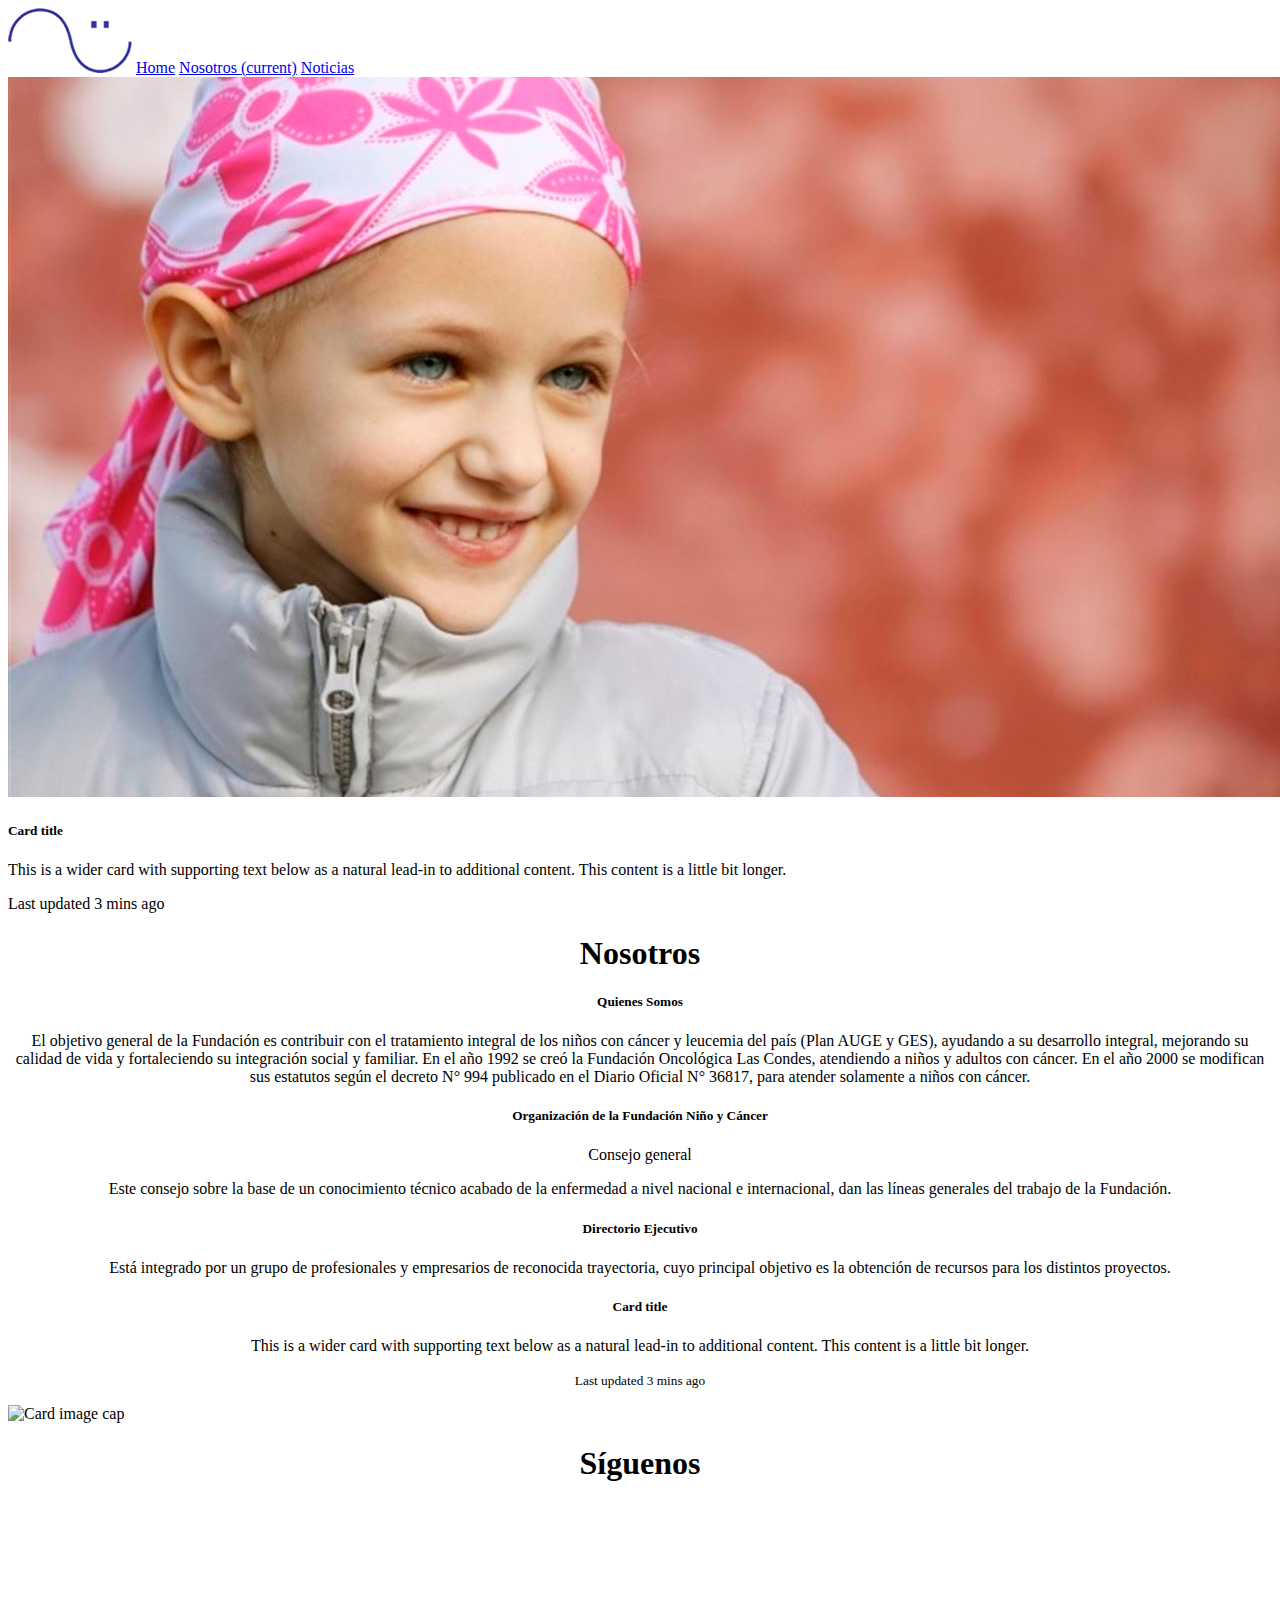
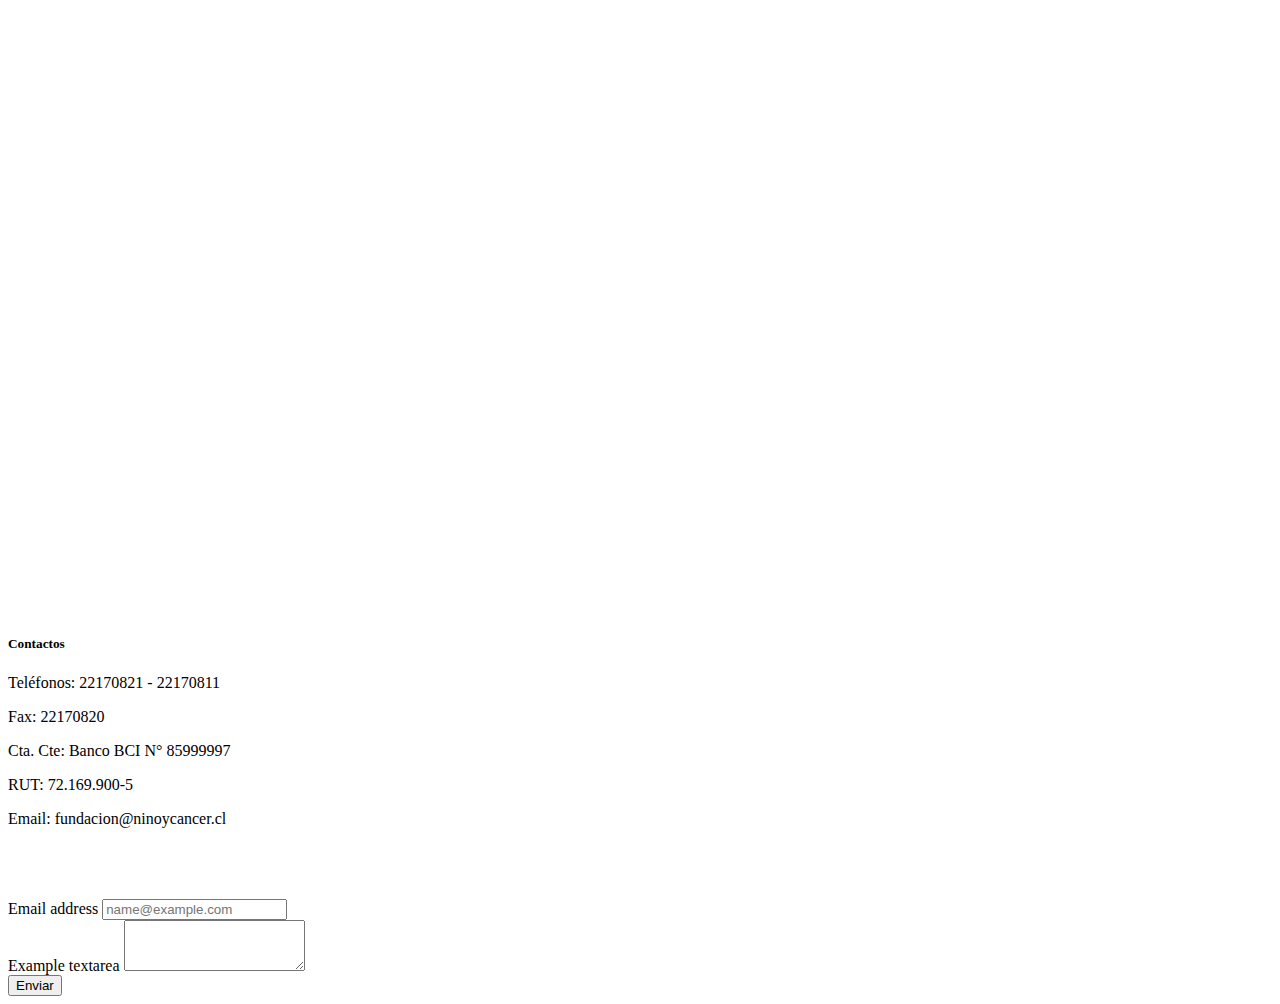
==== nosotros.html @ ad08c56d "se agrega información de noticias en el home" ====
<!DOCTYPE html>
<html>
<head>

  <!-- stylesheet bootstrap 4.1.1 -->
  <link rel="stylesheet" href="https://stackpath.bootstrapcdn.com/bootstrap/4.1.1/css/bootstrap.min.css" integrity="sha384-WskhaSGFgHYWDcbwN70/dfYBj47jz9qbsMId/iRN3ewGhXQFZCSftd1LZCfmhktB" crossorigin="anonymous">
  <!-- /stylesheet bootstrap 4.1.1 -->

  <!-- stylesheet Font Awesome -->
  <link rel="stylesheet" href="https://use.fontawesome.com/releases/v5.0.13/css/all.css" integrity="sha384-DNOHZ68U8hZfKXOrtjWvjxusGo9WQnrNx2sqG0tfsghAvtVlRW3tvkXWZh58N9jp" crossorigin="anonymous">
    <!-- /stylesheet Awesome -->

  <!-- stylesheet Google Fonts -->
  <link href="https://fonts.googleapis.com/css?family=Lato:400,900" rel="stylesheet"> 
  <!-- /stylesheet Google fonts -->

  <!-- Mi hoja de estilo css -->
  <link rel="stylesheet" type="text/css" href="../assets/css/style.css">
  <!-- /Mi hoja de estilo css -->

  <meta charset="utf-8">
  <meta name="viewport" content="width=device-width, initial-scale=1">

  <title>Fundación Niño y Cáncer</title>

</head>
<body>

	<nav class="navbar sticky-top navbar-light" style="background-color: white;">
		<img class="logo__navbar" src="./assets/img/logo_pequeno_simple.png">
	   <a class="nav-item nav-link" href="./index.html">Home</a>
      <a class="nav-item nav-link active" href="./nosotros.html">Nosotros <span class="sr-only">(current)</span></a>
      <a class="nav-item nav-link" href="./noticias.html">Noticias</a>
		</nav>

<div class="card bg-dark text-white">
  <img class="card-img" src="./assets/img/banner_nosotros.jpg" alt="Banner principal">
  <div class="card-img-overlay">
    <h5 class="card-title">Card title</h5>
    <p class="card-text">This is a wider card with supporting text below as a natural lead-in to additional content. This content is a little bit longer.</p>
    <p class="card-text">Last updated 3 mins ago</p>
  </div>
</div>


<div class="card bg-primary text-center text-white p-5">
  <div class="card-body">
  	<h1 class="mision__vision">Nosotros</h1>
  </div>
</div>

<div class="card">
  <div class="card-body">
    <h5 class="card-title">Quienes Somos</h5>
    <p class="card-text">El objetivo general de la Fundación es contribuir con el tratamiento integral de los niños con cáncer y leucemia del país (Plan AUGE y GES), ayudando a su desarrollo integral, mejorando su calidad de vida y fortaleciendo su integración social y familiar.
    En el año 1992 se creó la Fundación Oncológica Las Condes, atendiendo a niños y adultos con cáncer. En el año 2000 se modifican sus estatutos según el decreto N° 994 publicado en el Diario Oficial N° 36817, para atender solamente a niños con cáncer.</p>
 
    <h5 class="card-title">Organización de la Fundación Niño y Cáncer</h5>
    <p class="card-text">Consejo general</p>
    <p>Este consejo sobre la base de un conocimiento técnico acabado de la enfermedad a nivel nacional e internacional, dan las líneas generales del trabajo de la Fundación.
    </p>
    <h5>Directorio Ejecutivo</h5>
    <p>Está integrado por un grupo de profesionales y empresarios de reconocida trayectoria, cuyo principal objetivo es la obtención de recursos para los distintos proyectos.</p>
  </div>
</div>


<div class="card">
  <div class="card-body">
    <h5 class="card-title">Card title</h5>
    <p class="card-text">This is a wider card with supporting text below as a natural lead-in to additional content. This content is a little bit longer.</p>
    <p class="card-text"><small class="text-muted">Last updated 3 mins ago</small></p>
  </div>
  <img class="card-img-bottom" src=".../100px180/" alt="Card image cap">
</div>


<!-- Footer -->
<div class="card bg-primary text-center text-white p-5">
  <div class="card-body">
    <h1 class="blog">Síguenos</h1>
  </div>
</div>

<div class="card-group">
  <div class="map__responsive">
    <iframe src="https://www.google.com/maps/embed?pb=!1m18!1m12!1m3!1d3331.509134447668!2d-70.5393396848024!3d-33.38387898079302!2m3!1f0!2f0!3f0!3m2!1i1024!2i768!4f13.1!3m3!1m2!1s0x9662c952b6e45c13%3A0xe20a79d839401910!2sTupungato+10070%2C+Vitacura%2C+Regi%C3%B3n+Metropolitana!5e0!3m2!1ses-419!2scl!4v1528346291453" width="400" height="300" frameborder="0" style="border:0" allowfullscreen></iframe>
  </div>
  <div class="card text-left ml-3">
     <h5 class="card-title">Contactos</h5>
      <p class="card-text">Teléfonos: 22170821 - 22170811</p>
      <p class="card-text">Fax: 22170820</p>
      <p class="card-text">Cta. Cte: Banco BCI N° 85999997</p>
      <p class="card-text">RUT: 72.169.900-5</p>
      <p class="card-text">Email: fundacion@ninoycancer.cl</p> 

   <div class="text-center" style="font-size:3em; color:#007bff">
    <i class="facebook__icon fab fa-facebook-square "></i>
    <i class="instagram__icon fab fa-instagram"></i>
   </div>
  </div>
  <div class="card">

<form>
  <div class="form-group">
    <label for="exampleFormControlInput1">Email address</label>
    <input type="email" class="form-control" id="exampleFormControlInput1" placeholder="name@example.com">
  </div>
    <div class="form-group">
    <label for="exampleFormControlTextarea1">Example textarea</label>
    <textarea class="form-control" id="exampleFormControlTextarea1" rows="3"></textarea>
  </div>
    <button type="enviar" class="btn btn-primary">Enviar</button>
</form>
<!-- /Footer -->

</body>
</html>
---- assets/css/style.css ----
.logo__navbar{
	max-width: 10%;
	max-height: 10vw;
}
.navbar{
	font-color: white;
	text-decoration: none;
}
.card-body{
	text-align: center;
}
.facebook__icon{
	display: inline-block;
}
.instagram__icon{
	display: inline-block;
}
.map__responsive{
    overflow: hidden;
    padding-bottom:56.25%;
    position:relative;
    height:0;
}
.map__responsive iframe{
    left:0;
    top:0;
    height:100%;
    width:100%;
    position:absolute;
}
.isotipo__footer{
	width: 10px;
	height: 1000px;
}

@media (min-width: 300px) and (max-width: 600px){
}
.map__responsive iframe{
	max-width: 100%;
	height:auto;
}
.isotipo__footer{
	min-width: 100%;
	height: auto;
}
}
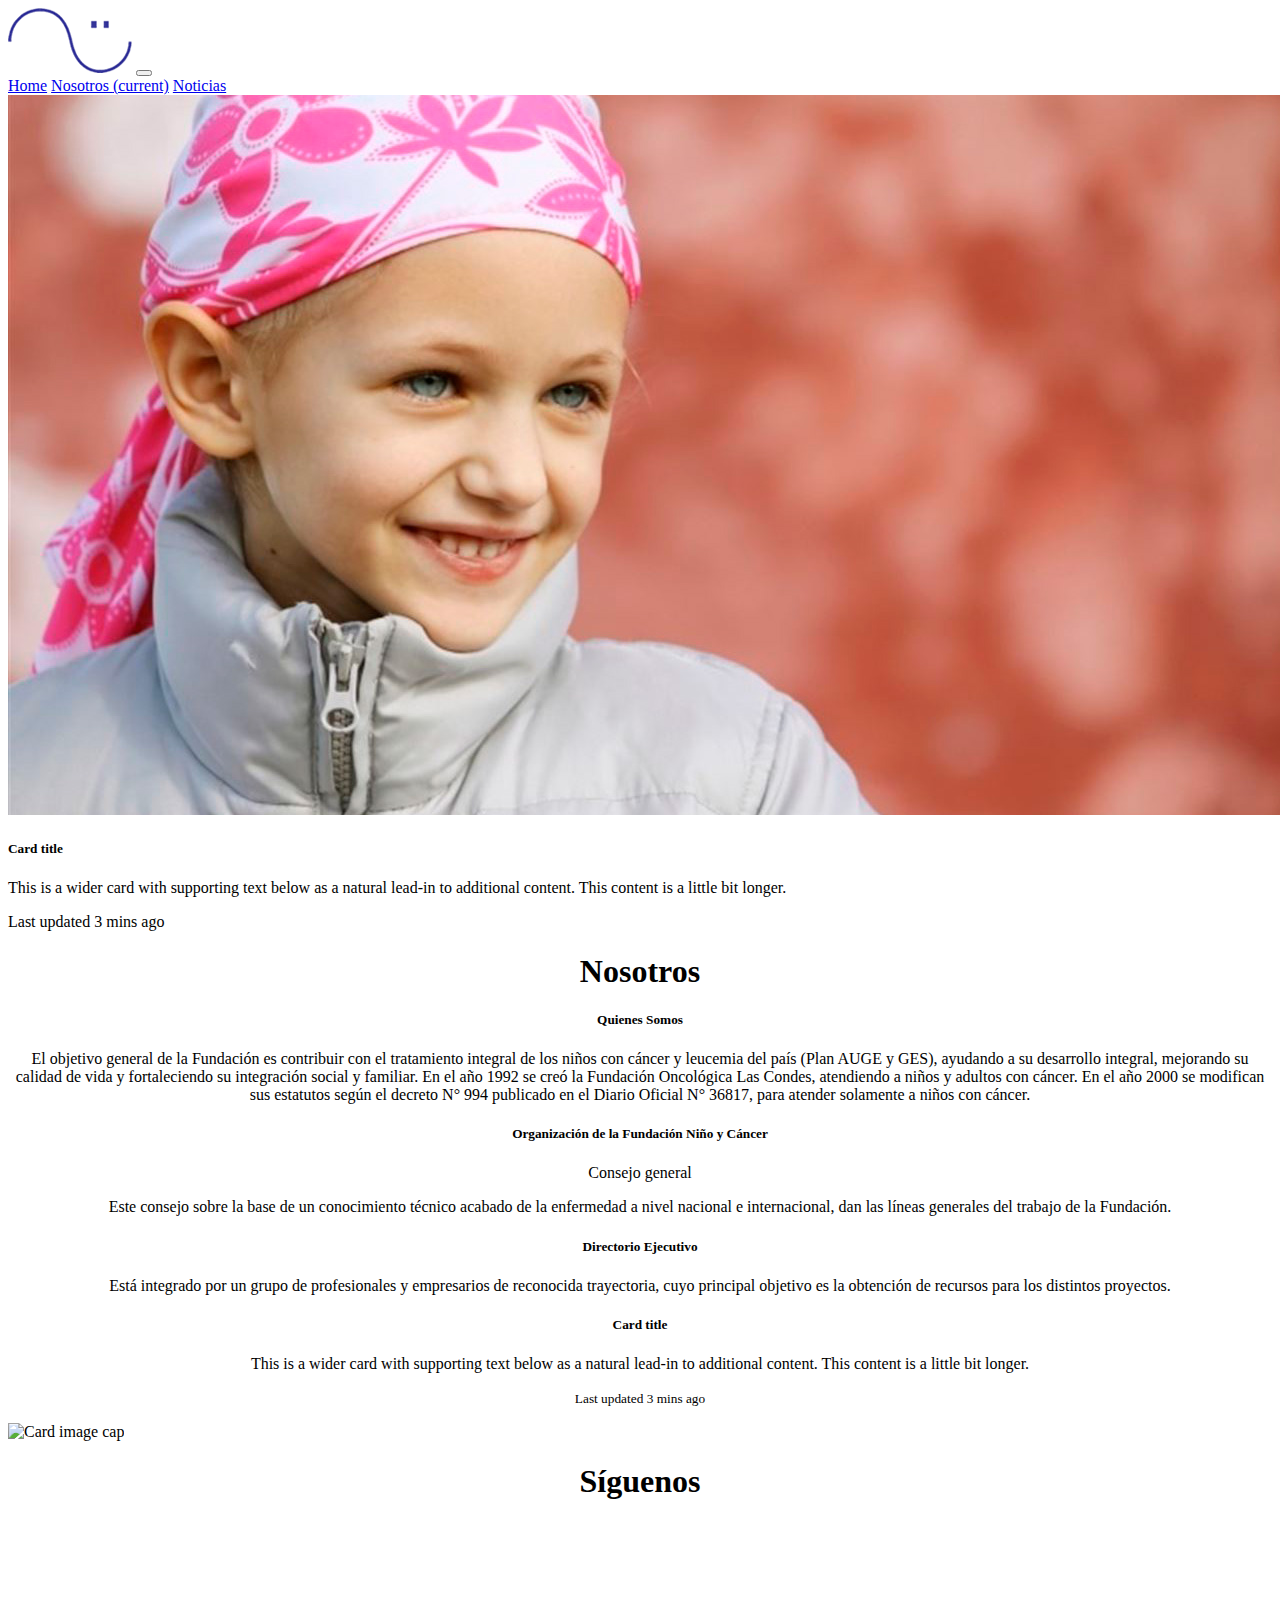
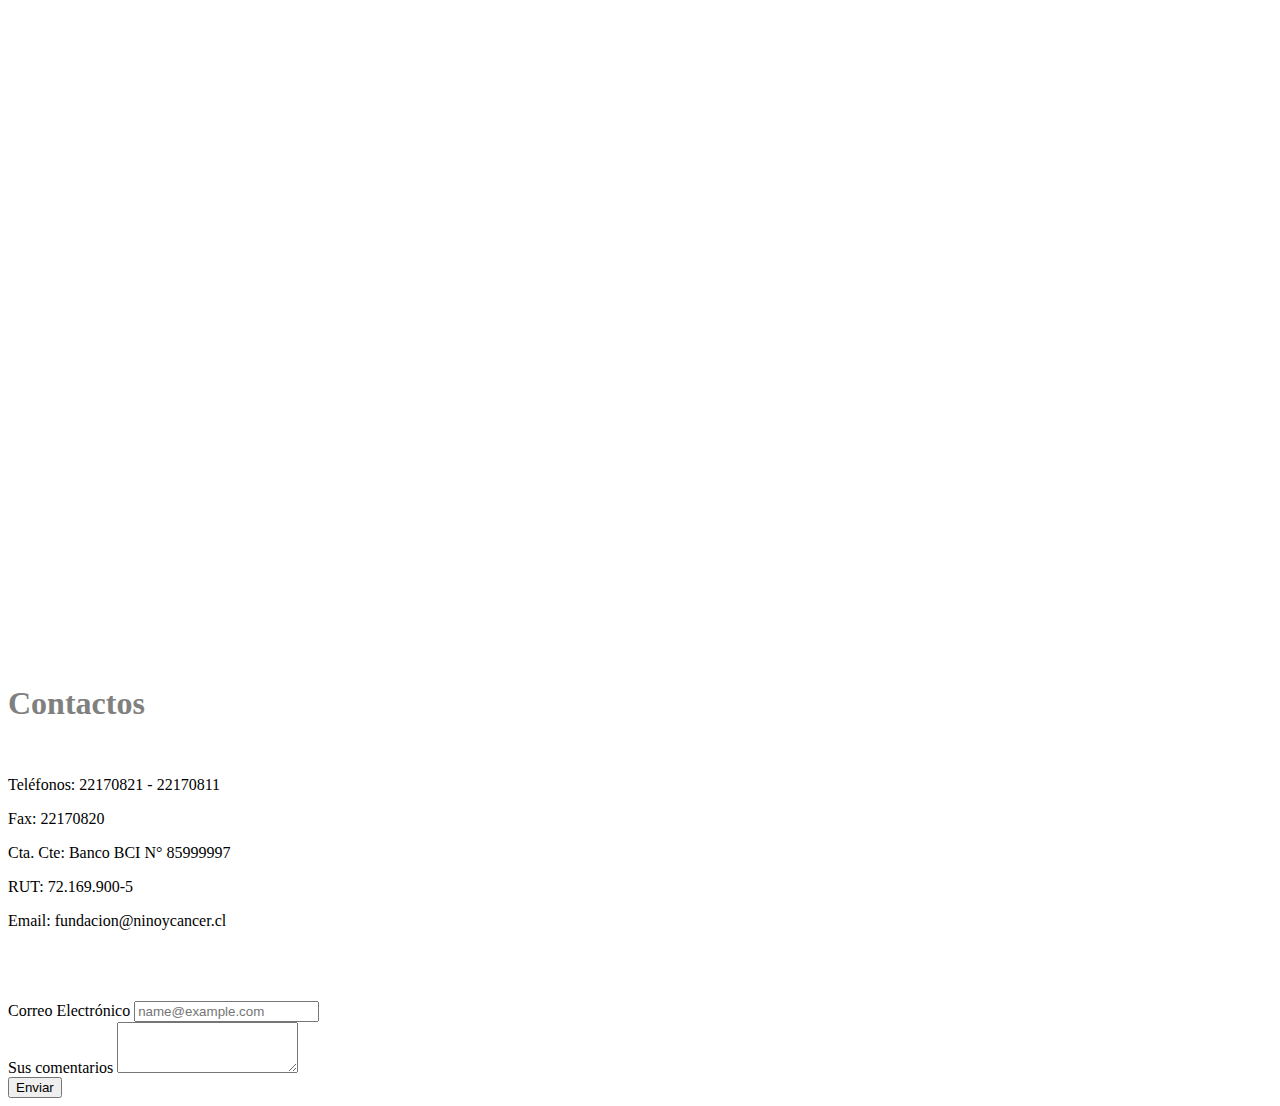
==== commit b0d1a933: "se incluyen icon en el footer" ====
--- a/nosotros.html
+++ b/nosotros.html
@@ -26,12 +26,19 @@
 </head>
 <body>
 
-	<nav class="navbar sticky-top navbar-light" style="background-color: white;">
-		<img class="logo__navbar" src="./assets/img/logo_pequeno_simple.png">
-	   <a class="nav-item nav-link" href="./index.html">Home</a>
-      <a class="nav-item nav-link active" href="./nosotros.html">Nosotros <span class="sr-only">(current)</span></a>
-      <a class="nav-item nav-link" href="./noticias.html">Noticias</a>
-		</nav>
+<nav class="navbar navbar-expand-lg navbar-light bg-light">
+ <a class="navbar-brand" href="#"><img src="./assets/img/logo_pequeno_simple.png" alt="logo-marca"></a>
+ <button class="navbar-toggler" type="button" data-toggle="collapse" data-target="#navbarNavAltMarkup" aria-controls="navbarNavAltMarkup" aria-expanded="false" aria-label="Toggle navigation">
+   <span class="navbar-toggler-icon"></span>
+ </button>
+ <div class="collapse navbar-collapse" id="navbarNavAltMarkup">
+   <div class="navbar-nav ml-auto">
+       <a class="nav-item nav-link" href="./index.html">Home</a>
+      <a class="nav-item nav-link active" href="../nosotros.html">Nosotros <span class="sr-only">(current)</span></a>
+     <a class="nav-item nav-link" href="./noticias.html">Noticias</a>
+   </div>
+ </div>
+</nav>
 
 <div class="card bg-dark text-white">
   <img class="card-img" src="./assets/img/banner_nosotros.jpg" alt="Banner principal">
@@ -83,17 +90,21 @@
 </div>
 
 <div class="card-group">
-  <div class="map__responsive">
+  <div class="map__responsive text-center">
     <iframe src="https://www.google.com/maps/embed?pb=!1m18!1m12!1m3!1d3331.509134447668!2d-70.5393396848024!3d-33.38387898079302!2m3!1f0!2f0!3f0!3m2!1i1024!2i768!4f13.1!3m3!1m2!1s0x9662c952b6e45c13%3A0xe20a79d839401910!2sTupungato+10070%2C+Vitacura%2C+Regi%C3%B3n+Metropolitana!5e0!3m2!1ses-419!2scl!4v1528346291453" width="400" height="300" frameborder="0" style="border:0" allowfullscreen></iframe>
   </div>
-  <div class="card text-left ml-3">
-     <h5 class="card-title">Contactos</h5>
+  <div class="card text-center" style="font-size: 1rem;">
+     <h5 class="card-title" style="font-size:2em; color: grey;">Contactos</h5>
+      <i class="fas fa-phone-square" style="color:#007bff"></i>
       <p class="card-text">Teléfonos: 22170821 - 22170811</p>
+      <i class="fas fa-fax" style="color:#007bff"></i>
       <p class="card-text">Fax: 22170820</p>
+      <i class="fas fa-piggy-bank" style="color:#007bff"></i>
       <p class="card-text">Cta. Cte: Banco BCI N° 85999997</p>
+      <i class="fas fa-address-card" style="color:#007bff"></i>
       <p class="card-text">RUT: 72.169.900-5</p>
+      <i class="fas fa-envelope" style="color:#007bff"></i>
       <p class="card-text">Email: fundacion@ninoycancer.cl</p> 
-
    <div class="text-center" style="font-size:3em; color:#007bff">
     <i class="facebook__icon fab fa-facebook-square "></i>
     <i class="instagram__icon fab fa-instagram"></i>
@@ -103,16 +114,20 @@
 
 <form>
   <div class="form-group">
-    <label for="exampleFormControlInput1">Email address</label>
+    <label for="exampleFormControlInput1">Correo Electrónico</label>
     <input type="email" class="form-control" id="exampleFormControlInput1" placeholder="name@example.com">
   </div>
     <div class="form-group">
-    <label for="exampleFormControlTextarea1">Example textarea</label>
+    <label for="exampleFormControlTextarea1">Sus comentarios</label>
     <textarea class="form-control" id="exampleFormControlTextarea1" rows="3"></textarea>
   </div>
     <button type="enviar" class="btn btn-primary">Enviar</button>
 </form>
 <!-- /Footer -->
 
+<script src="https://code.jquery.com/jquery-3.3.1.slim.min.js" integrity="sha384-q8i/X+965DzO0rT7abK41JStQIAqVgRVzpbzo5smXKp4YfRvH+8abtTE1Pi6jizo" crossorigin="anonymous"></script>
+<script src="https://cdnjs.cloudflare.com/ajax/libs/popper.js/1.14.3/umd/popper.min.js" integrity="sha384-ZMP7rVo3mIykV+2+9J3UJ46jBk0WLaUAdn689aCwoqbBJiSnjAK/l8WvCWPIPm49" crossorigin="anonymous"></script>
+<script src="https://stackpath.bootstrapcdn.com/bootstrap/4.1.1/js/bootstrap.min.js" integrity="sha384-smHYKdLADwkXOn1EmN1qk/HfnUcbVRZyYmZ4qpPea6sjB/pTJ0euyQp0Mk8ck+5T" crossorigin="anonymous"></script>
+
 </body>
 </html>--- a/assets/css/style.css
+++ b/assets/css/style.css
@@ -28,13 +28,13 @@
     width:100%;
     position:absolute;
 }
-.isotipo__footer{
-	width: 10px;
-	height: 1000px;
+.phone__footer{
+	display: inline-block;
 }
 
+
+
 @media (min-width: 300px) and (max-width: 600px){
-}
 .map__responsive iframe{
 	max-width: 100%;
 	height:auto;
@@ -43,4 +43,17 @@
 	min-width: 100%;
 	height: auto;
 }
-}+}
+
+@media (min-width: 601px) and (max-width: 800px){
+.map__responsive iframe{
+	max-width: 100%;
+	height:auto;
+}
+.isotipo__footer{
+	min-width: 100%;
+	height: auto;
+}
+}
+
+
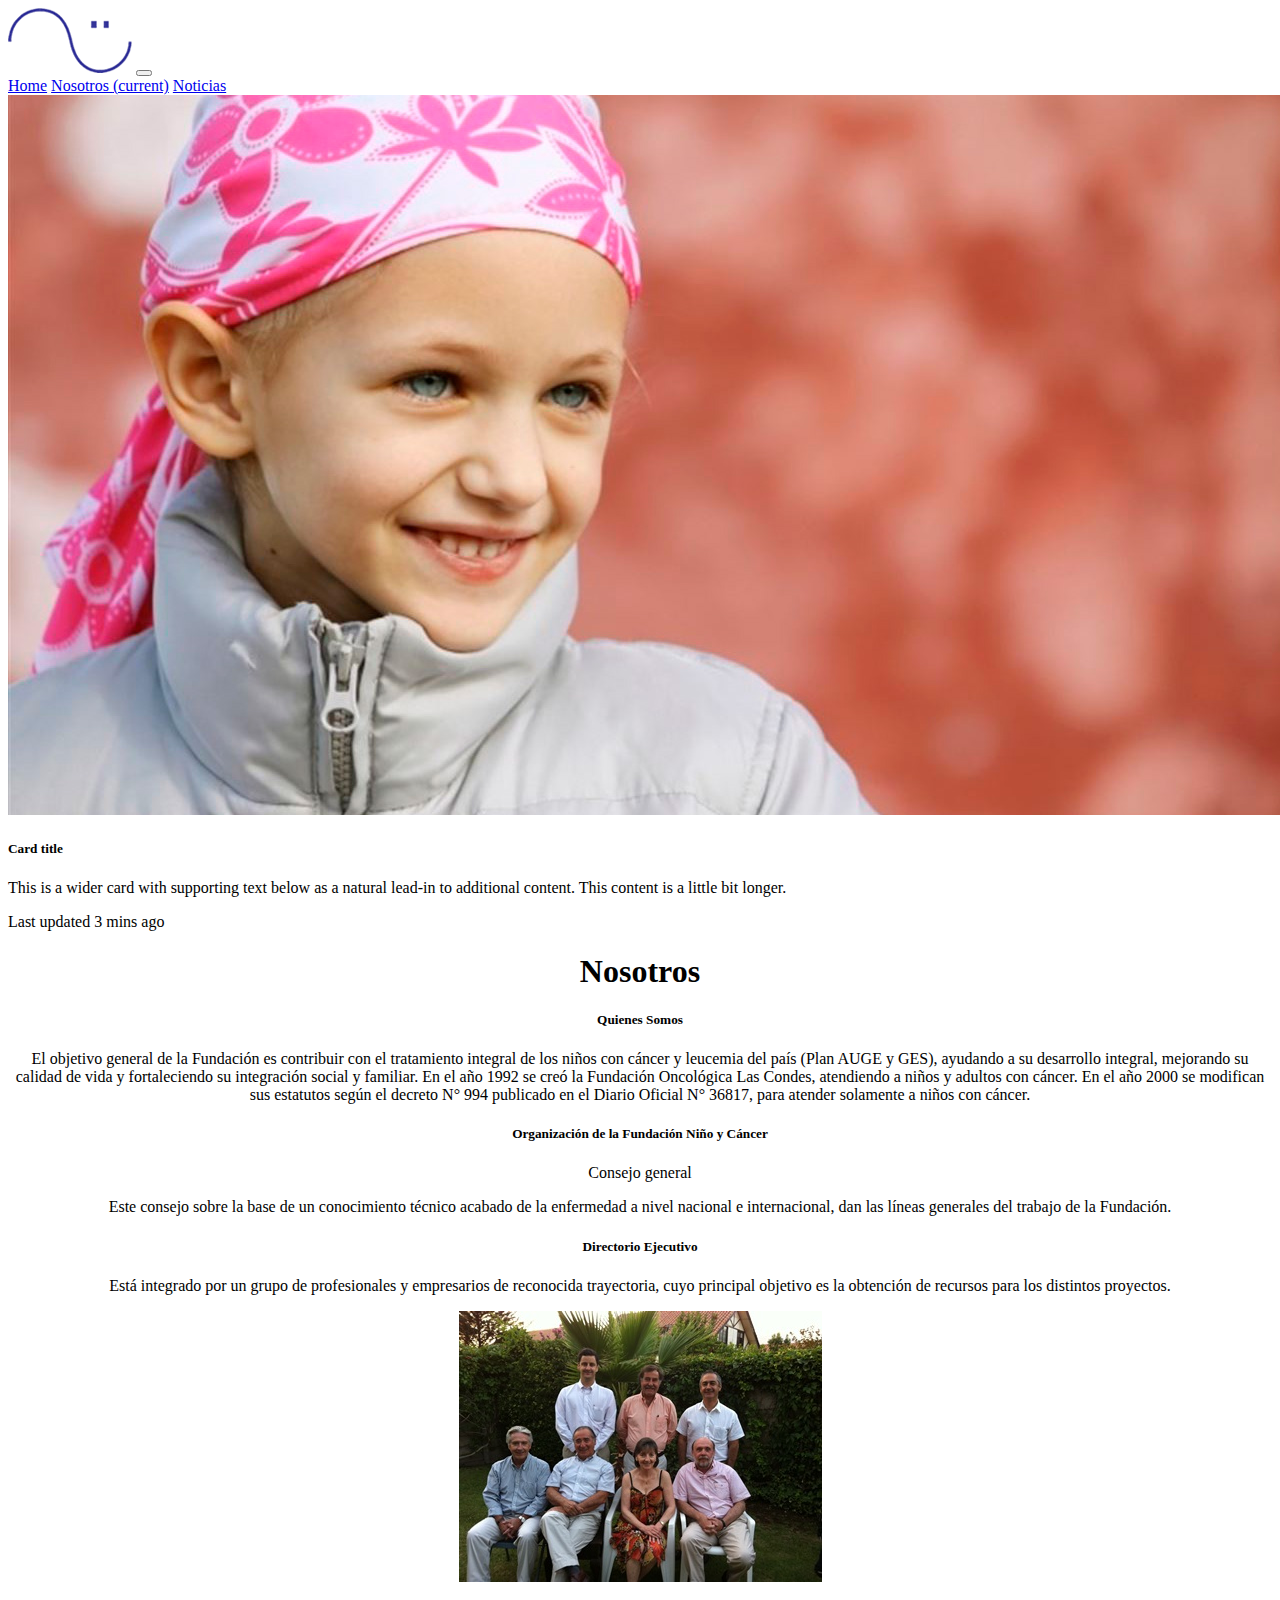
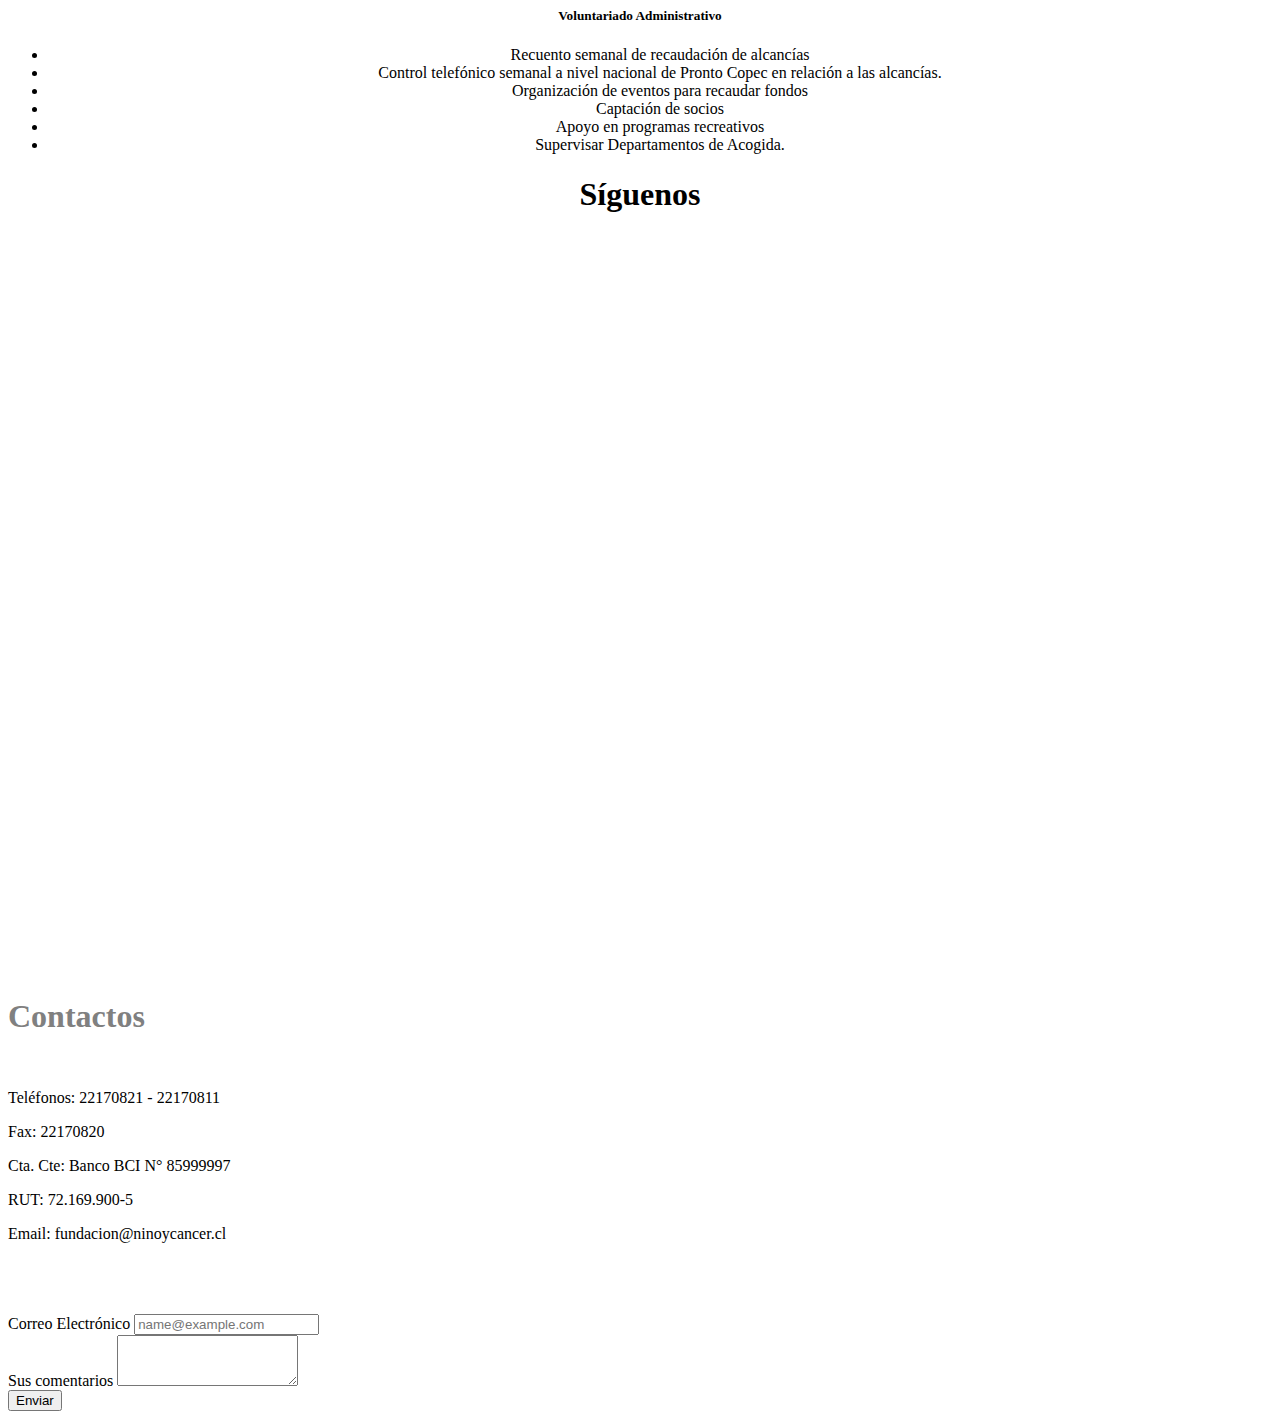
==== commit 465e073a: "se incluye info a la seccion noticias" ====
--- a/nosotros.html
+++ b/nosotros.html
@@ -26,7 +26,7 @@
 </head>
 <body>
 
-<nav class="navbar navbar-expand-lg navbar-light bg-light">
+<nav class="navbar sticky-top navbar-expand-lg navbar-light bg-light">
  <a class="navbar-brand" href="#"><img src="./assets/img/logo_pequeno_simple.png" alt="logo-marca"></a>
  <button class="navbar-toggler" type="button" data-toggle="collapse" data-target="#navbarNavAltMarkup" aria-controls="navbarNavAltMarkup" aria-expanded="false" aria-label="Toggle navigation">
    <span class="navbar-toggler-icon"></span>
@@ -61,26 +61,24 @@
     <h5 class="card-title">Quienes Somos</h5>
     <p class="card-text">El objetivo general de la Fundación es contribuir con el tratamiento integral de los niños con cáncer y leucemia del país (Plan AUGE y GES), ayudando a su desarrollo integral, mejorando su calidad de vida y fortaleciendo su integración social y familiar.
     En el año 1992 se creó la Fundación Oncológica Las Condes, atendiendo a niños y adultos con cáncer. En el año 2000 se modifican sus estatutos según el decreto N° 994 publicado en el Diario Oficial N° 36817, para atender solamente a niños con cáncer.</p>
- 
     <h5 class="card-title">Organización de la Fundación Niño y Cáncer</h5>
     <p class="card-text">Consejo general</p>
     <p>Este consejo sobre la base de un conocimiento técnico acabado de la enfermedad a nivel nacional e internacional, dan las líneas generales del trabajo de la Fundación.
     </p>
     <h5>Directorio Ejecutivo</h5>
     <p>Está integrado por un grupo de profesionales y empresarios de reconocida trayectoria, cuyo principal objetivo es la obtención de recursos para los distintos proyectos.</p>
+    <img src="./assets/img/directorio.jpg">
+   <h5>Voluntariado Administrativo</h5>
+   <ul>
+     <li>Recuento semanal de recaudación de alcancías</li>
+     <li>Control telefónico semanal a nivel nacional de Pronto Copec en relación a las alcancías.</li>
+     <li>Organización de eventos para recaudar fondos</li>
+     <li>Captación de socios</li>
+     <li>Apoyo en programas recreativos</li>
+     <li>Supervisar Departamentos de Acogida. </li>
+   </ul>
   </div>
 </div>
-
-
-<div class="card">
-  <div class="card-body">
-    <h5 class="card-title">Card title</h5>
-    <p class="card-text">This is a wider card with supporting text below as a natural lead-in to additional content. This content is a little bit longer.</p>
-    <p class="card-text"><small class="text-muted">Last updated 3 mins ago</small></p>
-  </div>
-  <img class="card-img-bottom" src=".../100px180/" alt="Card image cap">
-</div>
-
 
 <!-- Footer -->
 <div class="card bg-primary text-center text-white p-5">
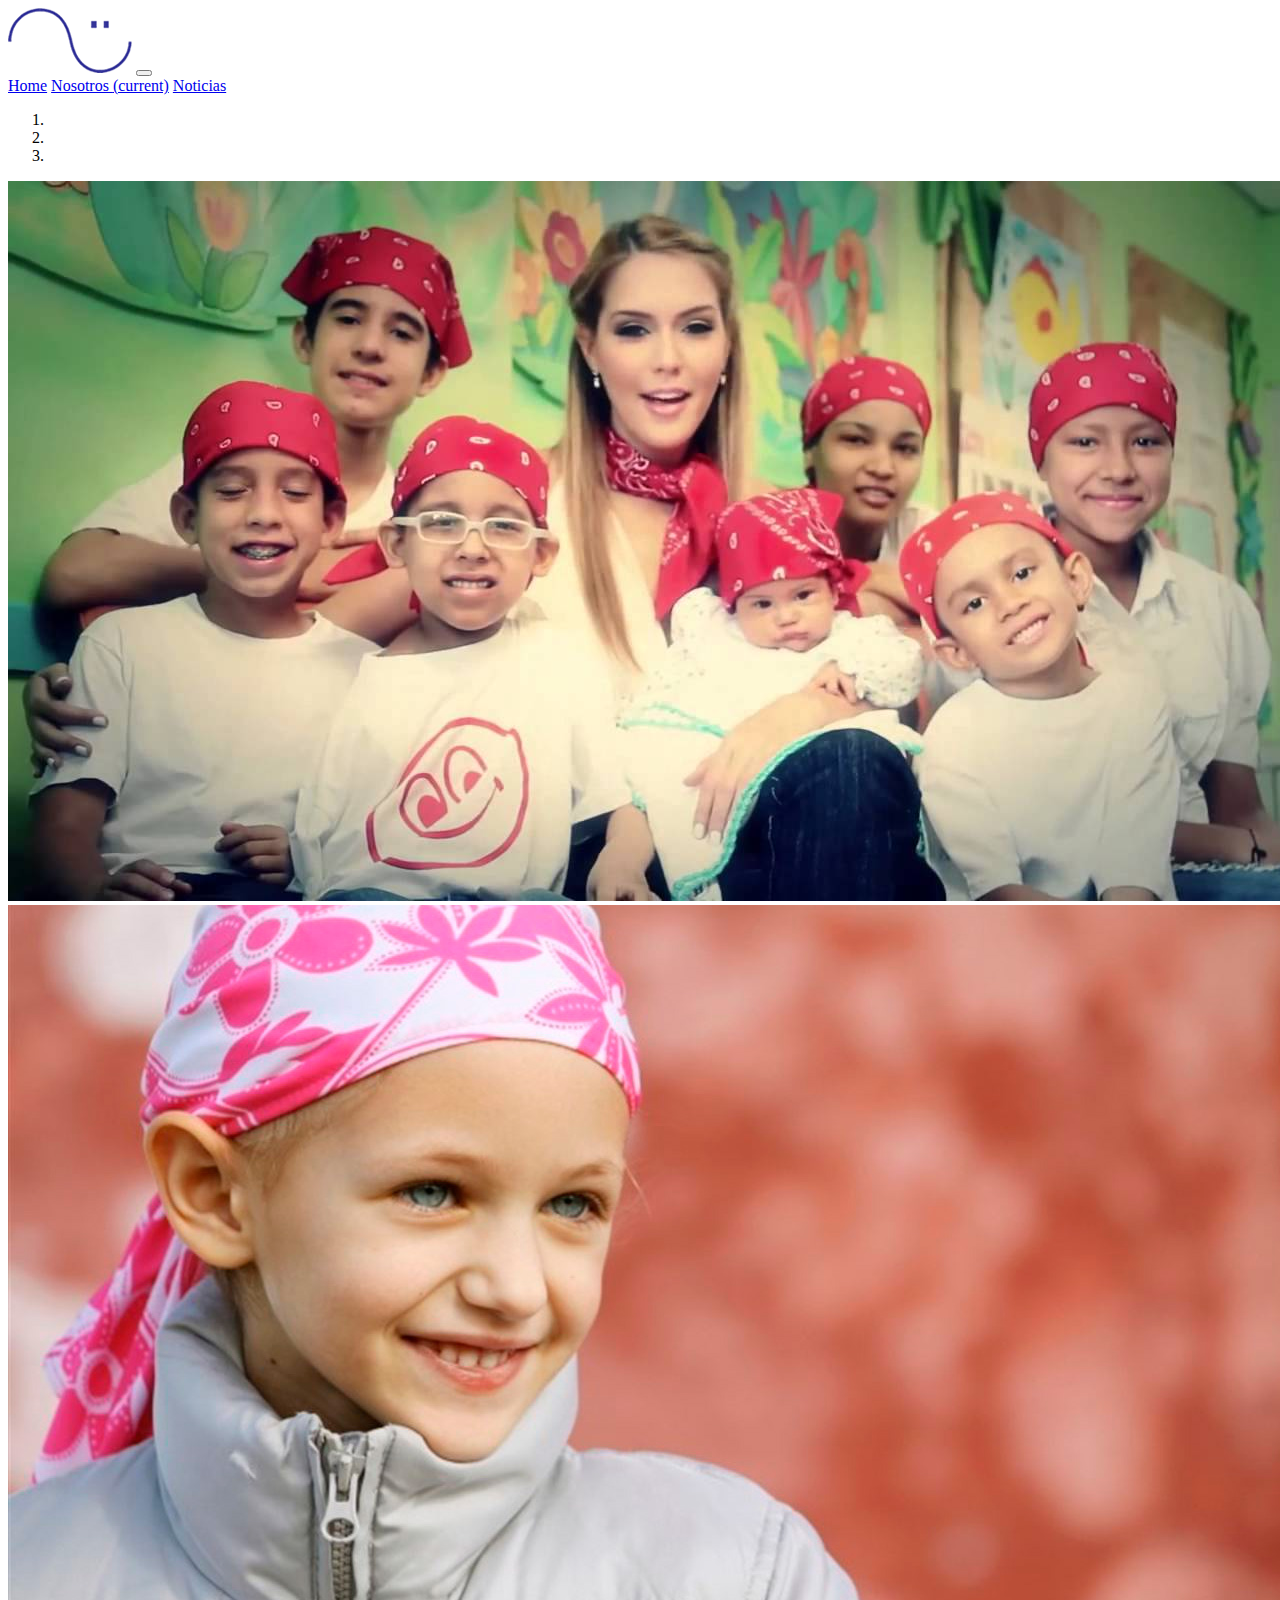
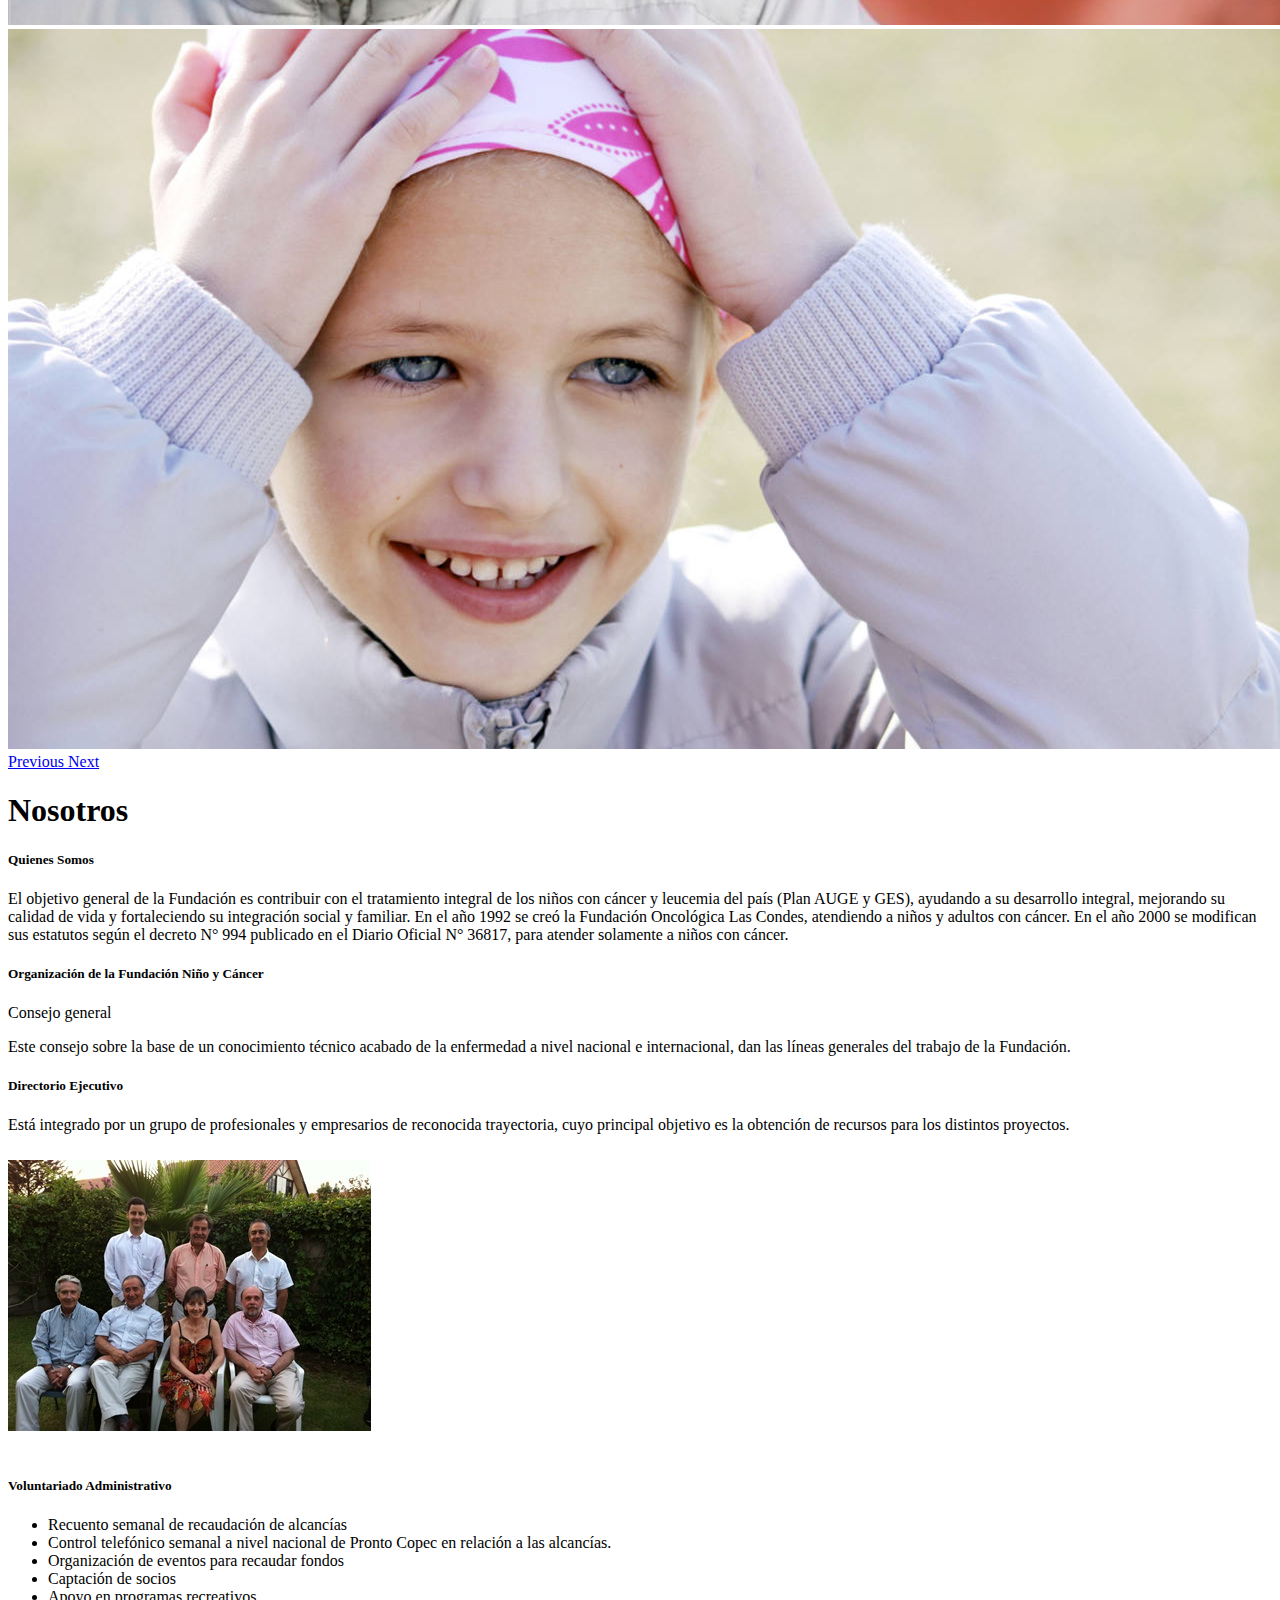
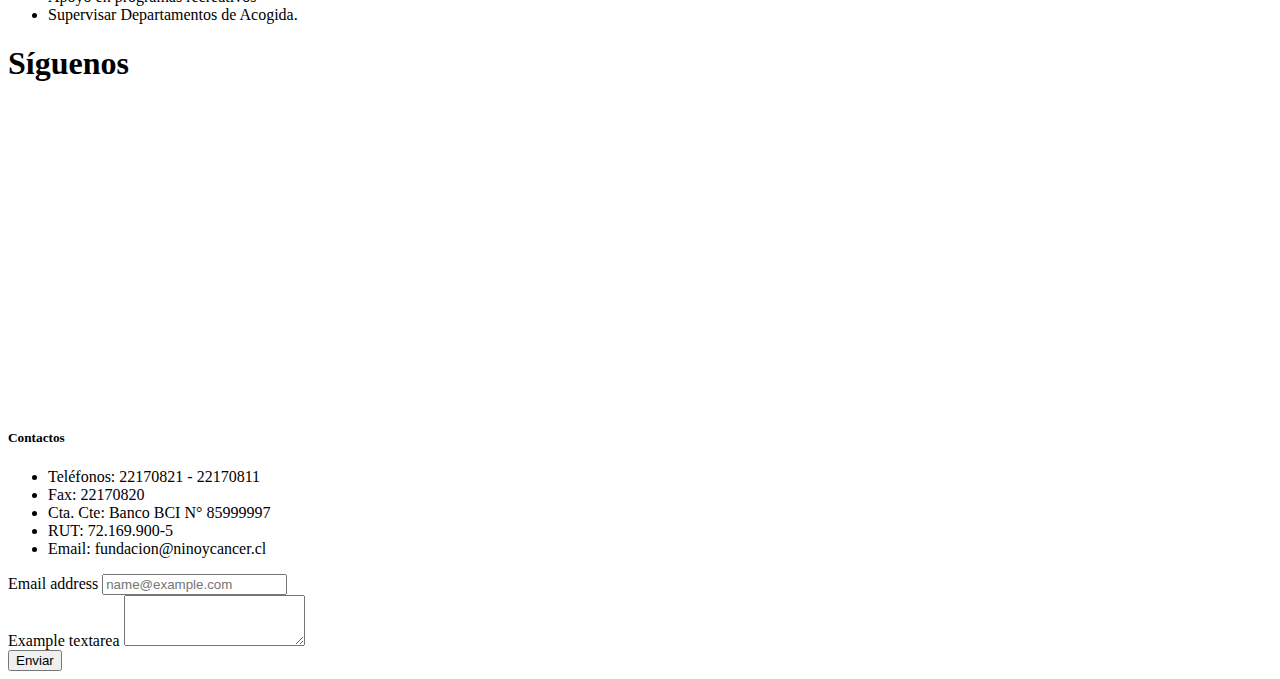
==== commit 599f33a5: "se agrega contenido en noticias y nosotros" ====
--- a/nosotros.html
+++ b/nosotros.html
@@ -15,7 +15,7 @@
   <!-- /stylesheet Google fonts -->
 
   <!-- Mi hoja de estilo css -->
-  <link rel="stylesheet" type="text/css" href="../assets/css/style.css">
+  <link rel="stylesheet" type="text/css" href="./assets/css/style.css">
   <!-- /Mi hoja de estilo css -->
 
   <meta charset="utf-8">
@@ -26,8 +26,9 @@
 </head>
 <body>
 
+<!-- Navbar -->
 <nav class="navbar sticky-top navbar-expand-lg navbar-light bg-light">
- <a class="navbar-brand" href="#"><img src="./assets/img/logo_pequeno_simple.png" alt="logo-marca"></a>
+ <a class="navbar-brand" href="./index.html"><img src="./assets/img/logo_pequeno_simple.png" alt="logo-marca"></a>
  <button class="navbar-toggler" type="button" data-toggle="collapse" data-target="#navbarNavAltMarkup" aria-controls="navbarNavAltMarkup" aria-expanded="false" aria-label="Toggle navigation">
    <span class="navbar-toggler-icon"></span>
  </button>
@@ -39,35 +40,58 @@
    </div>
  </div>
 </nav>
+<!-- /Navbar -->
 
-<div class="card bg-dark text-white">
-  <img class="card-img" src="./assets/img/banner_nosotros.jpg" alt="Banner principal">
-  <div class="card-img-overlay">
-    <h5 class="card-title">Card title</h5>
-    <p class="card-text">This is a wider card with supporting text below as a natural lead-in to additional content. This content is a little bit longer.</p>
-    <p class="card-text">Last updated 3 mins ago</p>
+<!-- Carrusel -->
+<div id="carouselExampleIndicators" class="carousel slide" data-ride="carousel">
+  <ol class="carousel-indicators">
+    <li data-target="#carouselExampleIndicators" data-slide-to="0" class="active"></li>
+    <li data-target="#carouselExampleIndicators" data-slide-to="1"></li>
+    <li data-target="#carouselExampleIndicators" data-slide-to="2"></li>
+  </ol>
+  <div class="carousel-inner">
+    <div class="carousel-item active">
+      <img class="d-block w-100" src="./assets/img/banner_principal.jpg" alt="Banner principal">
+    </div>
+    <div class="carousel-item">
+     <img class="d-block w-100" src="./assets/img/banner_nosotros.jpg" alt="Banner secundario">
+    </div>
+    <div class="carousel-item">
+    <img class="d-block w-100" src="./assets/img/banner_noticias.jpg" alt="Banner tercero">
+    </div>
   </div>
+  <a class="carousel-control-prev" href="#carouselExampleIndicators" role="button" data-slide="prev">
+    <span class="carousel-control-prev-icon" aria-hidden="true"></span>
+    <span class="sr-only">Previous</span>
+  </a>
+  <a class="carousel-control-next" href="#carouselExampleIndicators" role="button" data-slide="next">
+    <span class="carousel-control-next-icon" aria-hidden="true"></span>
+    <span class="sr-only">Next</span>
+  </a>
 </div>
+<!-- /Carrusel -->
 
-
-<div class="card bg-primary text-center text-white p-5">
-  <div class="card-body">
-  	<h1 class="mision__vision">Nosotros</h1>
+<!-- Nosotros -->
+  <div class="titulo__seccion">
+    <div class="bg-primary text-center text-white p-5">
+      <h1 class="titulo__seccion--nosotros">Nosotros</h1>
+    </div>
   </div>
-</div>
-
-<div class="card">
-  <div class="card-body">
-    <h5 class="card-title">Quienes Somos</h5>
-    <p class="card-text">El objetivo general de la Fundación es contribuir con el tratamiento integral de los niños con cáncer y leucemia del país (Plan AUGE y GES), ayudando a su desarrollo integral, mejorando su calidad de vida y fortaleciendo su integración social y familiar.
+  <div class="row">
+  <div class="col-md-6 offset-md-3 pt-5 pb-5">
+    <h5>Quienes Somos</h5>
+    <p>El objetivo general de la Fundación es contribuir con el tratamiento integral de los niños con cáncer y leucemia del país (Plan AUGE y GES), ayudando a su desarrollo integral, mejorando su calidad de vida y fortaleciendo su integración social y familiar.
     En el año 1992 se creó la Fundación Oncológica Las Condes, atendiendo a niños y adultos con cáncer. En el año 2000 se modifican sus estatutos según el decreto N° 994 publicado en el Diario Oficial N° 36817, para atender solamente a niños con cáncer.</p>
-    <h5 class="card-title">Organización de la Fundación Niño y Cáncer</h5>
-    <p class="card-text">Consejo general</p>
+    <h5>Organización de la Fundación Niño y Cáncer</h5>
+    <p>Consejo general</p>
     <p>Este consejo sobre la base de un conocimiento técnico acabado de la enfermedad a nivel nacional e internacional, dan las líneas generales del trabajo de la Fundación.
     </p>
     <h5>Directorio Ejecutivo</h5>
     <p>Está integrado por un grupo de profesionales y empresarios de reconocida trayectoria, cuyo principal objetivo es la obtención de recursos para los distintos proyectos.</p>
-    <img src="./assets/img/directorio.jpg">
+    <div>
+    <img class="directorio__img" src="./assets/img/directorio.jpg">
+    </div>
+    <div>
    <h5>Voluntariado Administrativo</h5>
    <ul>
      <li>Recuento semanal de recaudación de alcancías</li>
@@ -77,51 +101,68 @@
      <li>Apoyo en programas recreativos</li>
      <li>Supervisar Departamentos de Acogida. </li>
    </ul>
+</div>
   </div>
 </div>
+<!-- /Nosotros -->
 
 <!-- Footer -->
-<div class="card bg-primary text-center text-white p-5">
-  <div class="card-body">
-    <h1 class="blog">Síguenos</h1>
+  <div class="titulo__seccion">
+    <div class="bg-primary text-center text-white p-5">
+      <h1 class="titulo__seccion--siguenos">Síguenos</h1>
+    </div>
   </div>
-</div>
 
-<div class="card-group">
-  <div class="map__responsive text-center">
-    <iframe src="https://www.google.com/maps/embed?pb=!1m18!1m12!1m3!1d3331.509134447668!2d-70.5393396848024!3d-33.38387898079302!2m3!1f0!2f0!3f0!3m2!1i1024!2i768!4f13.1!3m3!1m2!1s0x9662c952b6e45c13%3A0xe20a79d839401910!2sTupungato+10070%2C+Vitacura%2C+Regi%C3%B3n+Metropolitana!5e0!3m2!1ses-419!2scl!4v1528346291453" width="400" height="300" frameborder="0" style="border:0" allowfullscreen></iframe>
+  <div class="card-group">
+    <div class="card">
+      <div class="card-body">
+        <iframe src="https://www.google.com/maps/embed?pb=!1m18!1m12!1m3!1d3331.509134447668!2d-70.5393396848024!3d-33.38387898079302!2m3!1f0!2f0!3f0!3m2!1i1024!2i768!4f13.1!3m3!1m2!1s0x9662c952b6e45c13%3A0xe20a79d839401910!2sTupungato+10070%2C+Vitacura%2C+Regi%C3%B3n+Metropolitana!5e0!3m2!1ses-419!2scl!4v1528346291453" width="400" height="300" frameborder="0" style="border:0" allowfullscreen></iframe>
+      </div>
+      <div class="card-footer">
+      </div>
+    </div>
+    <div class="card">
+      <div class="card-body">
+        <h5 class="footer__contact--title">Contactos</h5>
+        <ul class="fa-ul">
+          <li><span class="fa-li text-primary"><i class="fas fa-phone-square text-blue"></i>
+          </span>Teléfonos: 22170821 - 22170811</li>
+          <li><span class="fa-li text-primary"><i class="fas fa-fax"></i>
+          </span>Fax: 22170820</li>
+          <li><span class="fa-li text-primary"><i class="fas fa-piggy-bank"></i>
+          </span>Cta. Cte: Banco BCI N° 85999997</li>
+          <li><span class="fa-li text-primary"><i class="fas fa-address-card"></i>
+          </span>RUT: 72.169.900-5</li>
+          <li><span class="fa-li text-primary"><i class="fas fa-envelope"></i>
+          </span>Email: fundacion@ninoycancer.cl</li>
+        </ul>
+          <div class="social__icon text-center">
+         <a target="_blank" href="https://www.facebook.com/ninoycancer/"><i class="fab fa-facebook-square fa-3x text-primary pl-3 pr-3 pt-4"></i></a>
+          <a target="_blank" href="https://www.instagram.com/fundacionninoycancer/"><i class="fab fa-instagram fa-3x text-primary pl-3 pr-3 pt-4"></i></a>
+        </div>
+      </div>
+      <div class="card-footer">
+      </div>
+    </div>
+    <div class="card">
+      <div class="card-body">
+        <form>
+          <div class="form-group">
+            <label for="exampleFormControlInput1">Email address</label>
+            <input type="email" class="form-control" id="exampleFormControlInput1" placeholder="name@example.com">
+          </div>
+          <div class="form-group">
+            <label for="exampleFormControlTextarea1">Example textarea</label>
+            <textarea class="form-control" id="exampleFormControlTextarea1" rows="3"></textarea>
+          </div>
+          <button type="enviar" class="btn btn-primary">Enviar</button>
+        </form>
+      </div>
+      <div class="card-footer">
+      </div>
+    </div>
   </div>
-  <div class="card text-center" style="font-size: 1rem;">
-     <h5 class="card-title" style="font-size:2em; color: grey;">Contactos</h5>
-      <i class="fas fa-phone-square" style="color:#007bff"></i>
-      <p class="card-text">Teléfonos: 22170821 - 22170811</p>
-      <i class="fas fa-fax" style="color:#007bff"></i>
-      <p class="card-text">Fax: 22170820</p>
-      <i class="fas fa-piggy-bank" style="color:#007bff"></i>
-      <p class="card-text">Cta. Cte: Banco BCI N° 85999997</p>
-      <i class="fas fa-address-card" style="color:#007bff"></i>
-      <p class="card-text">RUT: 72.169.900-5</p>
-      <i class="fas fa-envelope" style="color:#007bff"></i>
-      <p class="card-text">Email: fundacion@ninoycancer.cl</p> 
-   <div class="text-center" style="font-size:3em; color:#007bff">
-    <i class="facebook__icon fab fa-facebook-square "></i>
-    <i class="instagram__icon fab fa-instagram"></i>
-   </div>
-  </div>
-  <div class="card">
-
-<form>
-  <div class="form-group">
-    <label for="exampleFormControlInput1">Correo Electrónico</label>
-    <input type="email" class="form-control" id="exampleFormControlInput1" placeholder="name@example.com">
-  </div>
-    <div class="form-group">
-    <label for="exampleFormControlTextarea1">Sus comentarios</label>
-    <textarea class="form-control" id="exampleFormControlTextarea1" rows="3"></textarea>
-  </div>
-    <button type="enviar" class="btn btn-primary">Enviar</button>
-</form>
-<!-- /Footer -->
+  <!-- /Footer -->
 
 <script src="https://code.jquery.com/jquery-3.3.1.slim.min.js" integrity="sha384-q8i/X+965DzO0rT7abK41JStQIAqVgRVzpbzo5smXKp4YfRvH+8abtTE1Pi6jizo" crossorigin="anonymous"></script>
 <script src="https://cdnjs.cloudflare.com/ajax/libs/popper.js/1.14.3/umd/popper.min.js" integrity="sha384-ZMP7rVo3mIykV+2+9J3UJ46jBk0WLaUAdn689aCwoqbBJiSnjAK/l8WvCWPIPm49" crossorigin="anonymous"></script>
--- a/assets/css/style.css
+++ b/assets/css/style.css
@@ -6,43 +6,55 @@
 	font-color: white;
 	text-decoration: none;
 }
-.card-body{
-	text-align: center;
-}
-.facebook__icon{
-	display: inline-block;
-}
-.instagram__icon{
-	display: inline-block;
-}
-.map__responsive{
-    overflow: hidden;
+.map-responsive{
+    overflow:hidden;
     padding-bottom:56.25%;
     position:relative;
     height:0;
 }
-.map__responsive iframe{
+.map-responsive iframe{
     left:0;
     top:0;
     height:100%;
     width:100%;
     position:absolute;
 }
-.phone__footer{
-	display: inline-block;
+
+/* nosotros.html */
+
+.directorio__img{
+	margin-top: 10px;
+	margin-bottom: 20px;
+	max-width: 100%;
+	height: auto;
+}
+
+/* noticias.html */
+
+.row__montana--noticia{
+	margin-right: 20px;
+}
+
+.montana__noticia{
+	padding-top: 50px;
+	padding-bottom: 50px;
+	max-width: 100%;
+	height: auto;
+}
+
+.futbolito__noticia{
+
 }
 
 
+@media (min-width: 300px) and (max-width: 600px){
 
-@media (min-width: 300px) and (max-width: 600px){
-.map__responsive iframe{
-	max-width: 100%;
-	height:auto;
-}
-.isotipo__footer{
-	min-width: 100%;
+.futbolito__noticia{
+	max-width: 10vw;
 	height: auto;
 }
+.col-md-4{
+	display: none;
 }
 
 @media (min-width: 601px) and (max-width: 800px){
@@ -50,10 +62,6 @@
 	max-width: 100%;
 	height:auto;
 }
-.isotipo__footer{
-	min-width: 100%;
-	height: auto;
-}
 }
 
 
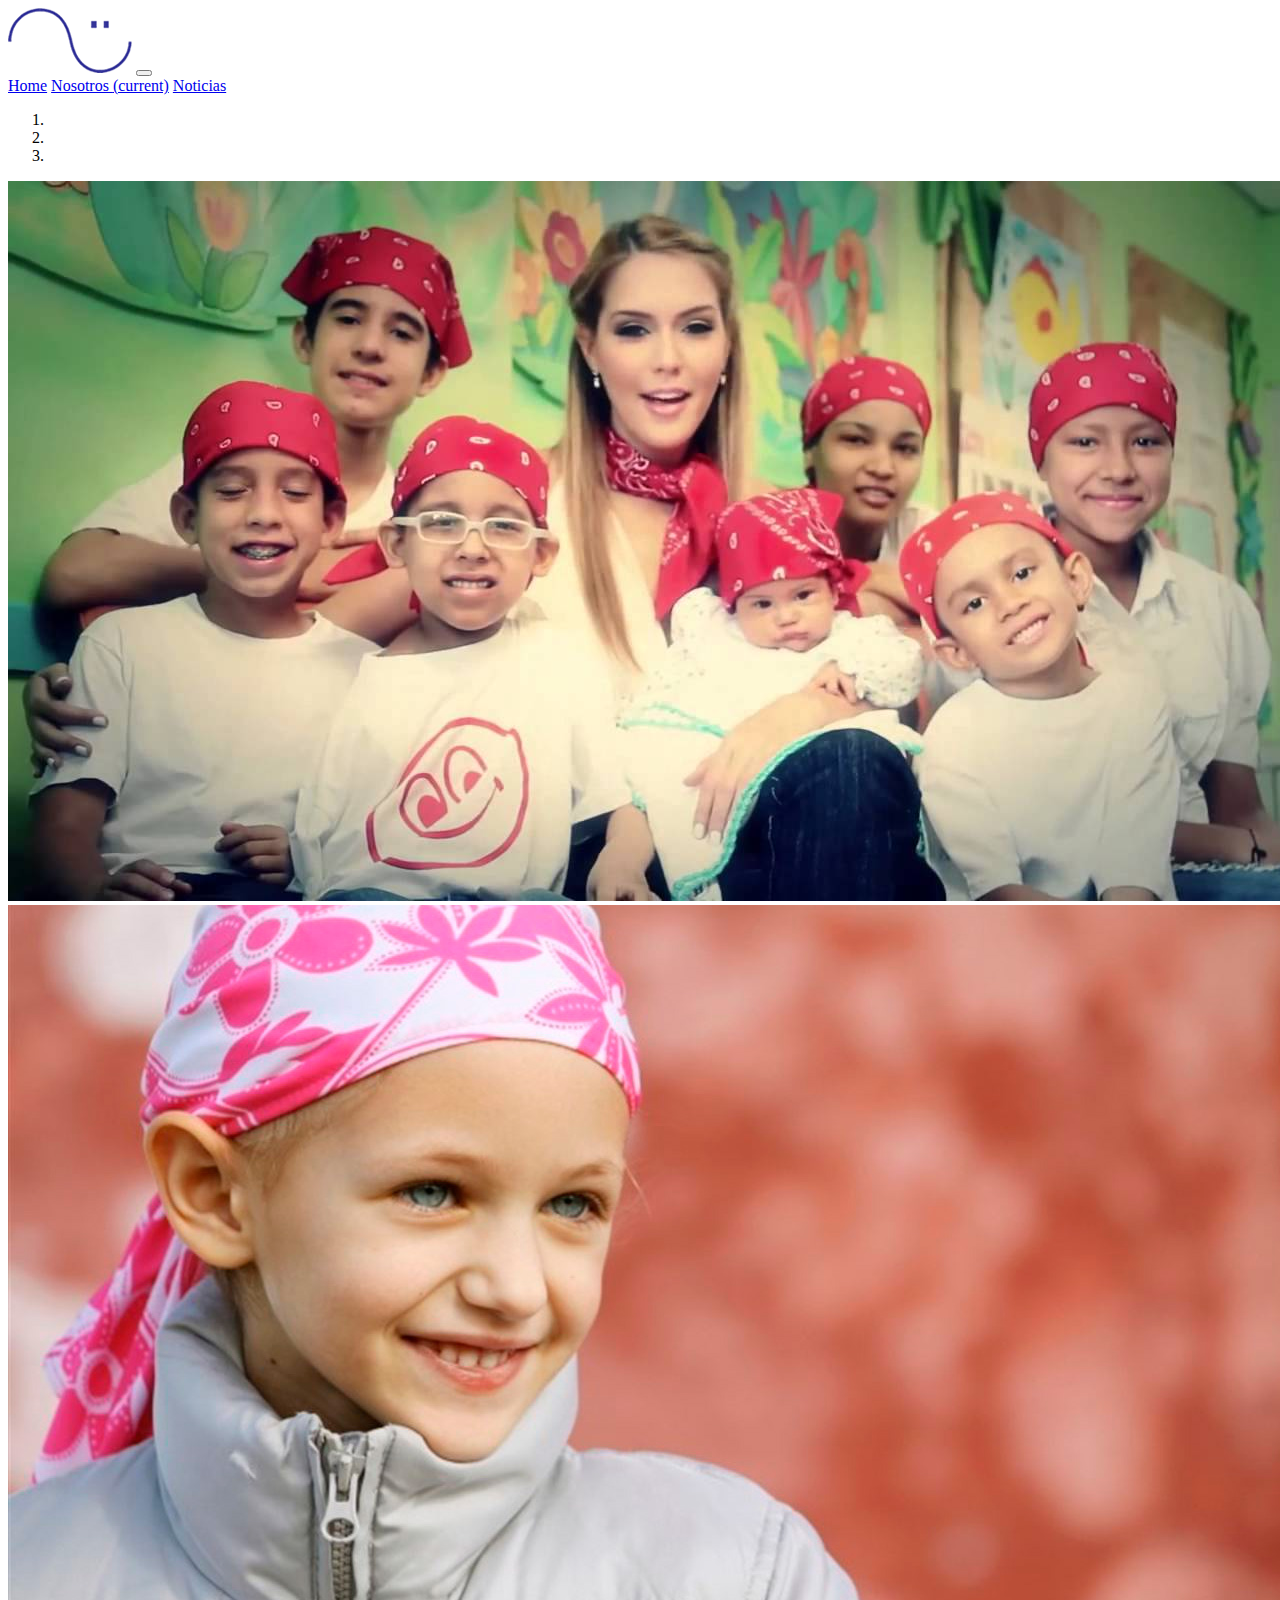
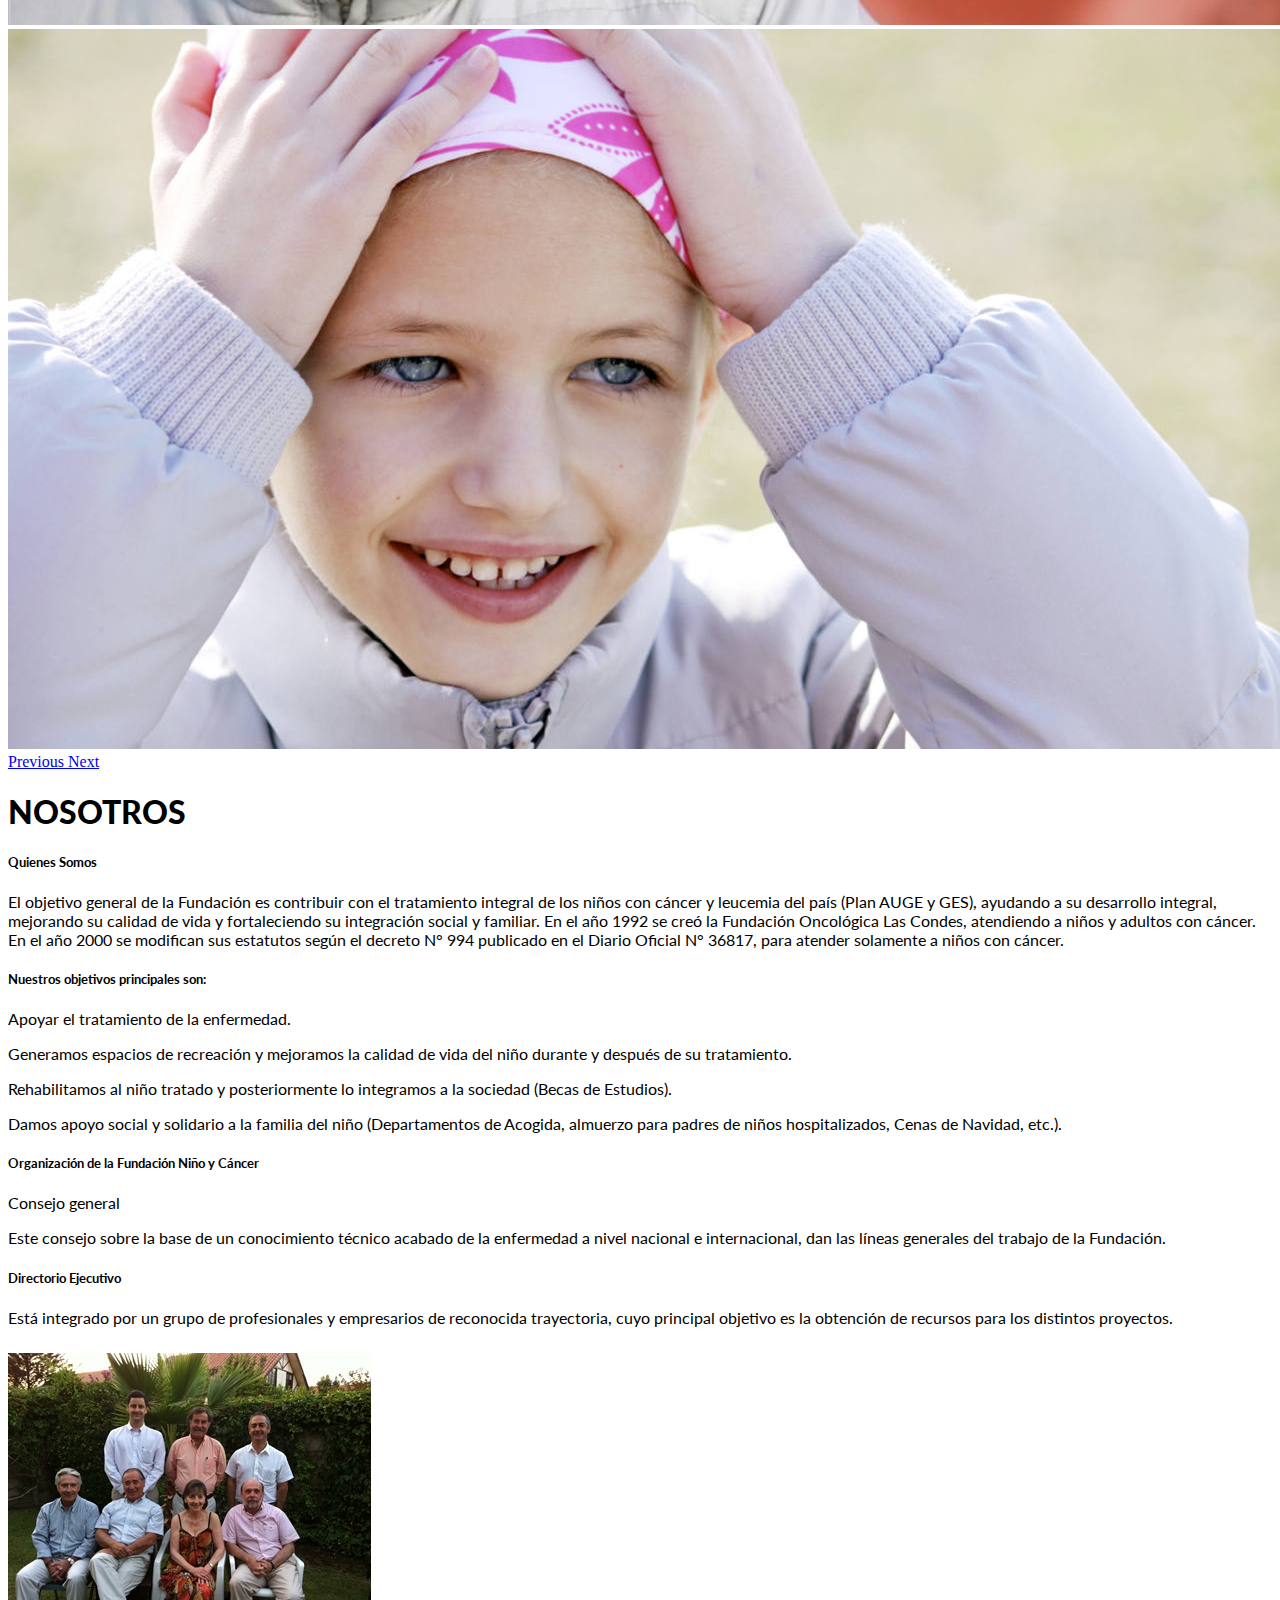
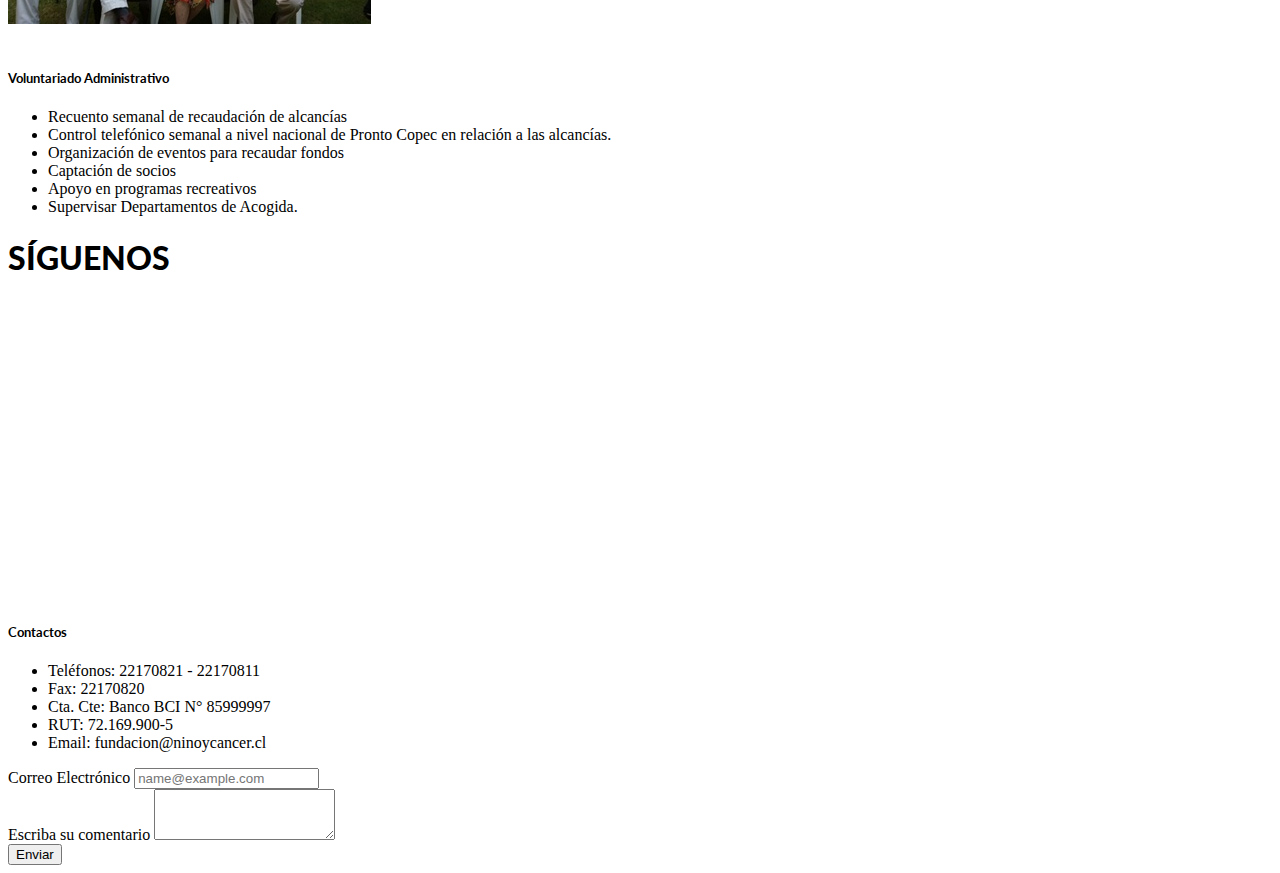
==== commit 46fb2834: "se incluye en la seccion noticias contenido en formato blog" ====
--- a/nosotros.html
+++ b/nosotros.html
@@ -8,10 +8,10 @@
 
   <!-- stylesheet Font Awesome -->
   <link rel="stylesheet" href="https://use.fontawesome.com/releases/v5.0.13/css/all.css" integrity="sha384-DNOHZ68U8hZfKXOrtjWvjxusGo9WQnrNx2sqG0tfsghAvtVlRW3tvkXWZh58N9jp" crossorigin="anonymous">
-    <!-- /stylesheet Awesome -->
+  <!-- /stylesheet Awesome -->
 
   <!-- stylesheet Google Fonts -->
-  <link href="https://fonts.googleapis.com/css?family=Lato:400,900" rel="stylesheet"> 
+  <link href="https://fonts.googleapis.com/css?family=Lato:400,700,900" rel="stylesheet"> 
   <!-- /stylesheet Google fonts -->
 
   <!-- Mi hoja de estilo css -->
@@ -26,24 +26,24 @@
 </head>
 <body>
 
-<!-- Navbar -->
-<nav class="navbar sticky-top navbar-expand-lg navbar-light bg-light">
- <a class="navbar-brand" href="./index.html"><img src="./assets/img/logo_pequeno_simple.png" alt="logo-marca"></a>
- <button class="navbar-toggler" type="button" data-toggle="collapse" data-target="#navbarNavAltMarkup" aria-controls="navbarNavAltMarkup" aria-expanded="false" aria-label="Toggle navigation">
-   <span class="navbar-toggler-icon"></span>
- </button>
- <div class="collapse navbar-collapse" id="navbarNavAltMarkup">
-   <div class="navbar-nav ml-auto">
+  <!-- Navbar -->
+  <nav class="navbar sticky-top navbar-expand-lg navbar-light bg-light">
+   <a class="navbar-brand" href="./index.html"><img src="./assets/img/logo_pequeno_simple.png" alt="logo"></a>
+   <button class="navbar-toggler" type="button" data-toggle="collapse" data-target="#navbarNavAltMarkup" aria-controls="navbarNavAltMarkup" aria-expanded="false" aria-label="Toggle navigation">
+     <span class="navbar-toggler-icon"></span>
+   </button>
+   <div class="collapse navbar-collapse" id="navbarNavAltMarkup">
+     <div class="navbar-nav ml-auto">
        <a class="nav-item nav-link" href="./index.html">Home</a>
-      <a class="nav-item nav-link active" href="../nosotros.html">Nosotros <span class="sr-only">(current)</span></a>
-     <a class="nav-item nav-link" href="./noticias.html">Noticias</a>
+       <a class="nav-item nav-link active" href="../nosotros.html">Nosotros <span class="sr-only">(current)</span></a>
+       <a class="nav-item nav-link" href="./noticias.html">Noticias</a>
+     </div>
    </div>
- </div>
-</nav>
-<!-- /Navbar -->
+ </nav>
+ <!-- /Navbar -->
 
-<!-- Carrusel -->
-<div id="carouselExampleIndicators" class="carousel slide" data-ride="carousel">
+ <!-- Carrusel -->
+ <div id="carouselExampleIndicators" class="carousel slide" data-ride="carousel">
   <ol class="carousel-indicators">
     <li data-target="#carouselExampleIndicators" data-slide-to="0" class="active"></li>
     <li data-target="#carouselExampleIndicators" data-slide-to="1"></li>
@@ -55,33 +55,39 @@
     </div>
     <div class="carousel-item">
      <img class="d-block w-100" src="./assets/img/banner_nosotros.jpg" alt="Banner secundario">
-    </div>
-    <div class="carousel-item">
-    <img class="d-block w-100" src="./assets/img/banner_noticias.jpg" alt="Banner tercero">
-    </div>
+   </div>
+   <div class="carousel-item">
+    <img class="d-block w-100" src="./assets/img/banner_noticias.jpg" alt="Banner terciario">
   </div>
-  <a class="carousel-control-prev" href="#carouselExampleIndicators" role="button" data-slide="prev">
-    <span class="carousel-control-prev-icon" aria-hidden="true"></span>
-    <span class="sr-only">Previous</span>
-  </a>
-  <a class="carousel-control-next" href="#carouselExampleIndicators" role="button" data-slide="next">
-    <span class="carousel-control-next-icon" aria-hidden="true"></span>
-    <span class="sr-only">Next</span>
-  </a>
+</div>
+<a class="carousel-control-prev" href="#carouselExampleIndicators" role="button" data-slide="prev">
+  <span class="carousel-control-prev-icon" aria-hidden="true"></span>
+  <span class="sr-only">Previous</span>
+</a>
+<a class="carousel-control-next" href="#carouselExampleIndicators" role="button" data-slide="next">
+  <span class="carousel-control-next-icon" aria-hidden="true"></span>
+  <span class="sr-only">Next</span>
+</a>
 </div>
 <!-- /Carrusel -->
 
 <!-- Nosotros -->
-  <div class="titulo__seccion">
-    <div class="bg-primary text-center text-white p-5">
-      <h1 class="titulo__seccion--nosotros">Nosotros</h1>
-    </div>
+<div class="titulo__seccion">
+  <div class="bg-primary text-center text-white p-5">
+    <h1 class="titulo__seccion--nosotros">Nosotros</h1>
   </div>
-  <div class="row">
+</div>
+<div class="row">
   <div class="col-md-6 offset-md-3 pt-5 pb-5">
     <h5>Quienes Somos</h5>
     <p>El objetivo general de la Fundación es contribuir con el tratamiento integral de los niños con cáncer y leucemia del país (Plan AUGE y GES), ayudando a su desarrollo integral, mejorando su calidad de vida y fortaleciendo su integración social y familiar.
     En el año 1992 se creó la Fundación Oncológica Las Condes, atendiendo a niños y adultos con cáncer. En el año 2000 se modifican sus estatutos según el decreto N° 994 publicado en el Diario Oficial N° 36817, para atender solamente a niños con cáncer.</p>
+    <h5>Nuestros objetivos principales son:</h5>
+    <p> Apoyar el tratamiento  de la enfermedad.</p>
+    <p>Generamos espacios de recreación y mejoramos la calidad de vida del niño durante y después de su tratamiento.</p>
+    <p> Rehabilitamos al niño tratado y posteriormente lo integramos a la  sociedad (Becas de Estudios).</p>
+    <p>Damos apoyo social y solidario a la familia del niño (Departamentos de Acogida, almuerzo para padres de niños hospitalizados, Cenas de Navidad, etc.). </p>
+
     <h5>Organización de la Fundación Niño y Cáncer</h5>
     <p>Consejo general</p>
     <p>Este consejo sobre la base de un conocimiento técnico acabado de la enfermedad a nivel nacional e internacional, dan las líneas generales del trabajo de la Fundación.
@@ -89,84 +95,86 @@
     <h5>Directorio Ejecutivo</h5>
     <p>Está integrado por un grupo de profesionales y empresarios de reconocida trayectoria, cuyo principal objetivo es la obtención de recursos para los distintos proyectos.</p>
     <div>
-    <img class="directorio__img" src="./assets/img/directorio.jpg">
+      <img class="directorio__img img-center" src="./assets/img/directorio.jpg" alt="directorio">
     </div>
     <div>
-   <h5>Voluntariado Administrativo</h5>
-   <ul>
-     <li>Recuento semanal de recaudación de alcancías</li>
-     <li>Control telefónico semanal a nivel nacional de Pronto Copec en relación a las alcancías.</li>
-     <li>Organización de eventos para recaudar fondos</li>
-     <li>Captación de socios</li>
-     <li>Apoyo en programas recreativos</li>
-     <li>Supervisar Departamentos de Acogida. </li>
-   </ul>
-</div>
-  </div>
+     <h5>Voluntariado Administrativo</h5>
+     <ul>
+       <li>Recuento semanal de recaudación de alcancías</li>
+       <li>Control telefónico semanal a nivel nacional de Pronto Copec en relación a las alcancías.</li>
+       <li>Organización de eventos para recaudar fondos</li>
+       <li>Captación de socios</li>
+       <li>Apoyo en programas recreativos</li>
+       <li>Supervisar Departamentos de Acogida. </li>
+     </ul>
+   </div>
+ </div>
 </div>
 <!-- /Nosotros -->
 
 <!-- Footer -->
-  <div class="titulo__seccion">
-    <div class="bg-primary text-center text-white p-5">
-      <h1 class="titulo__seccion--siguenos">Síguenos</h1>
+<div class="titulo__seccion">
+  <div class="bg-primary text-center text-white p-5">
+    <h1 class="titulo__seccion--siguenos">Síguenos</h1>
+  </div>
+</div>
+
+<div class="card-group">
+  <div class="card">
+    <div class="card-body">
+      <iframe src="https://www.google.com/maps/embed?pb=!1m18!1m12!1m3!1d3331.509134447668!2d-70.5393396848024!3d-33.38387898079302!2m3!1f0!2f0!3f0!3m2!1i1024!2i768!4f13.1!3m3!1m2!1s0x9662c952b6e45c13%3A0xe20a79d839401910!2sTupungato+10070%2C+Vitacura%2C+Regi%C3%B3n+Metropolitana!5e0!3m2!1ses-419!2scl!4v1528346291453" width="400" height="300" frameborder="0" style="border:0" allowfullscreen></iframe>
+    </div>
+    <div class="card-footer">
     </div>
   </div>
+  <div class="card">
+    <div class="card-body">
+      <h5 class="footer__contact--title">Contactos</h5>
+      <ul class="fa-ul">
+        <li><span class="fa-li text-primary"><i class="fas fa-phone-square text-blue"></i>
+        </span>Teléfonos: 22170821 - 22170811</li>
+        <li><span class="fa-li text-primary"><i class="fas fa-fax"></i>
+        </span>Fax: 22170820</li>
+        <li><span class="fa-li text-primary"><i class="fas fa-piggy-bank"></i>
+        </span>Cta. Cte: Banco BCI N° 85999997</li>
+        <li><span class="fa-li text-primary"><i class="fas fa-address-card"></i>
+        </span>RUT: 72.169.900-5</li>
+        <li><span class="fa-li text-primary"><i class="fas fa-envelope"></i>
+        </span>Email: fundacion@ninoycancer.cl</li>
+      </ul>
+      <div class="social__icon text-center">
+       <a target="_blank" href="https://www.facebook.com/ninoycancer/"><i class="fab fa-facebook-square fa-3x text-primary pl-3 pr-3 pt-4"></i></a>
+       <a target="_blank" href="https://www.instagram.com/fundacionninoycancer/"><i class="fab fa-instagram fa-3x text-primary pl-3 pr-3 pt-4"></i></a>
+     </div>
+   </div>
+   <div class="card-footer">
+   </div>
+ </div>
+ <div class="card">
+  <div class="card-body">
+    <form>
+      <div class="form-group">
+        <label for="exampleFormControlInput1">Correo Electrónico</label>
+        <input type="email" class="form-control" id="exampleFormControlInput1" placeholder="name@example.com">
+      </div>
+      <div class="form-group">
+        <label for="exampleFormControlTextarea1">Escriba su comentario</label>
+        <textarea class="form-control" id="exampleFormControlTextarea1" rows="3"></textarea>
+      </div>
+      <button type="enviar" class="btn btn-primary">Enviar</button>
+    </form>
+  </div>
+  <div class="card-footer">
+  </div>
+</div>
+</div>
+<!-- /Footer -->
 
-  <div class="card-group">
-    <div class="card">
-      <div class="card-body">
-        <iframe src="https://www.google.com/maps/embed?pb=!1m18!1m12!1m3!1d3331.509134447668!2d-70.5393396848024!3d-33.38387898079302!2m3!1f0!2f0!3f0!3m2!1i1024!2i768!4f13.1!3m3!1m2!1s0x9662c952b6e45c13%3A0xe20a79d839401910!2sTupungato+10070%2C+Vitacura%2C+Regi%C3%B3n+Metropolitana!5e0!3m2!1ses-419!2scl!4v1528346291453" width="400" height="300" frameborder="0" style="border:0" allowfullscreen></iframe>
-      </div>
-      <div class="card-footer">
-      </div>
-    </div>
-    <div class="card">
-      <div class="card-body">
-        <h5 class="footer__contact--title">Contactos</h5>
-        <ul class="fa-ul">
-          <li><span class="fa-li text-primary"><i class="fas fa-phone-square text-blue"></i>
-          </span>Teléfonos: 22170821 - 22170811</li>
-          <li><span class="fa-li text-primary"><i class="fas fa-fax"></i>
-          </span>Fax: 22170820</li>
-          <li><span class="fa-li text-primary"><i class="fas fa-piggy-bank"></i>
-          </span>Cta. Cte: Banco BCI N° 85999997</li>
-          <li><span class="fa-li text-primary"><i class="fas fa-address-card"></i>
-          </span>RUT: 72.169.900-5</li>
-          <li><span class="fa-li text-primary"><i class="fas fa-envelope"></i>
-          </span>Email: fundacion@ninoycancer.cl</li>
-        </ul>
-          <div class="social__icon text-center">
-         <a target="_blank" href="https://www.facebook.com/ninoycancer/"><i class="fab fa-facebook-square fa-3x text-primary pl-3 pr-3 pt-4"></i></a>
-          <a target="_blank" href="https://www.instagram.com/fundacionninoycancer/"><i class="fab fa-instagram fa-3x text-primary pl-3 pr-3 pt-4"></i></a>
-        </div>
-      </div>
-      <div class="card-footer">
-      </div>
-    </div>
-    <div class="card">
-      <div class="card-body">
-        <form>
-          <div class="form-group">
-            <label for="exampleFormControlInput1">Email address</label>
-            <input type="email" class="form-control" id="exampleFormControlInput1" placeholder="name@example.com">
-          </div>
-          <div class="form-group">
-            <label for="exampleFormControlTextarea1">Example textarea</label>
-            <textarea class="form-control" id="exampleFormControlTextarea1" rows="3"></textarea>
-          </div>
-          <button type="enviar" class="btn btn-primary">Enviar</button>
-        </form>
-      </div>
-      <div class="card-footer">
-      </div>
-    </div>
-  </div>
-  <!-- /Footer -->
-
+<!-- Script -->
 <script src="https://code.jquery.com/jquery-3.3.1.slim.min.js" integrity="sha384-q8i/X+965DzO0rT7abK41JStQIAqVgRVzpbzo5smXKp4YfRvH+8abtTE1Pi6jizo" crossorigin="anonymous"></script>
 <script src="https://cdnjs.cloudflare.com/ajax/libs/popper.js/1.14.3/umd/popper.min.js" integrity="sha384-ZMP7rVo3mIykV+2+9J3UJ46jBk0WLaUAdn689aCwoqbBJiSnjAK/l8WvCWPIPm49" crossorigin="anonymous"></script>
 <script src="https://stackpath.bootstrapcdn.com/bootstrap/4.1.1/js/bootstrap.min.js" integrity="sha384-smHYKdLADwkXOn1EmN1qk/HfnUcbVRZyYmZ4qpPea6sjB/pTJ0euyQp0Mk8ck+5T" crossorigin="anonymous"></script>
+<!-- /Script -->
 
 </body>
 </html>--- a/assets/css/style.css
+++ b/assets/css/style.css
@@ -1,3 +1,16 @@
+h1{
+	font-family: "Lato", sans-serif;
+	font-weight: 900;
+	text-transform: uppercase;
+}
+h5{
+	font-family: "Lato", sans-serif;
+	font-weight: 700;
+}
+p{
+	font-family: "Lato", sans-serif;
+	font-weight: 400;
+}
 .logo__navbar{
 	max-width: 10%;
 	max-height: 10vw;
@@ -32,34 +45,61 @@
 /* noticias.html */
 
 .row__montana--noticia{
-	margin-right: 20px;
+	margin: 50px;
 }
-
-.montana__noticia{
+.row__futbolito--noticia{
+	margin: 50px;
+}
+.row__tallarinata--noticia{
+	margin: 50px;
+}
+.suscripción__blog{
+	margin: 20px;
+	margin-top: 20%;
+}
+.montana2__img{
 	padding-top: 50px;
 	padding-bottom: 50px;
 	max-width: 100%;
 	height: auto;
 }
-
-.futbolito__noticia{
-
+.futbolito2__img{
+	padding-top: 50px;
+	padding-bottom: 50px;
+	max-width: 100%;
+	height: auto;
+}
+.tallarinata2__img{
+	padding-top: 50px;
+	padding-bottom: 50px;
+	max-width: 100%;
+	height: auto;
+}
+.button__suscribete{
+	margin-top: 10px;
 }
 
-
 @media (min-width: 300px) and (max-width: 600px){
-
-.futbolito__noticia{
-	max-width: 10vw;
-	height: auto;
+.row__montana--noticia{
+	margin: 0px;
+}
+.row__futbolito--noticia{
+	margin: 0px;
+}
+.row__tallarinata--noticia{
+	margin: 0px;
 }
 .col-md-4{
 	display: none;
 }
+.map-responsive iframe{
+    height:300%;
+    width:100%;
+}
 
 @media (min-width: 601px) and (max-width: 800px){
 .map__responsive iframe{
-	max-width: 100%;
+	max-width: 80vw;
 	height:auto;
 }
 }
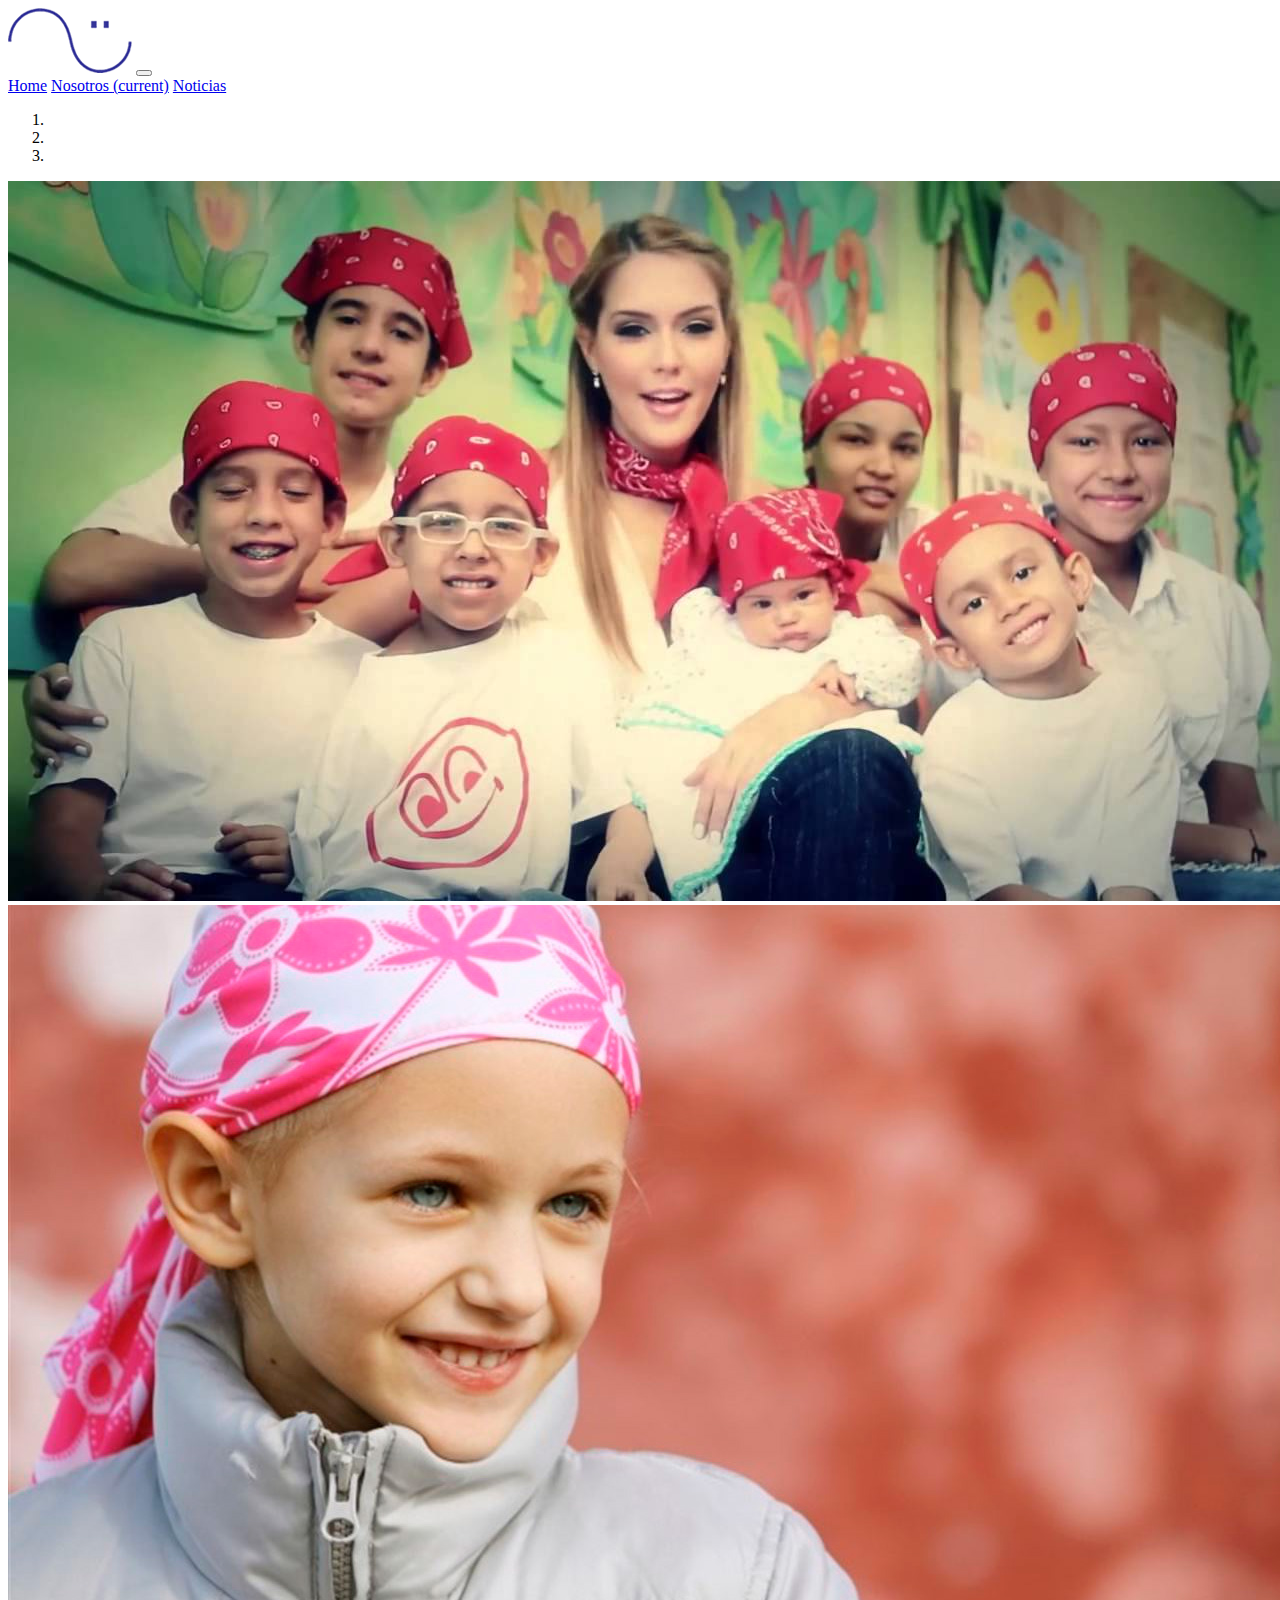
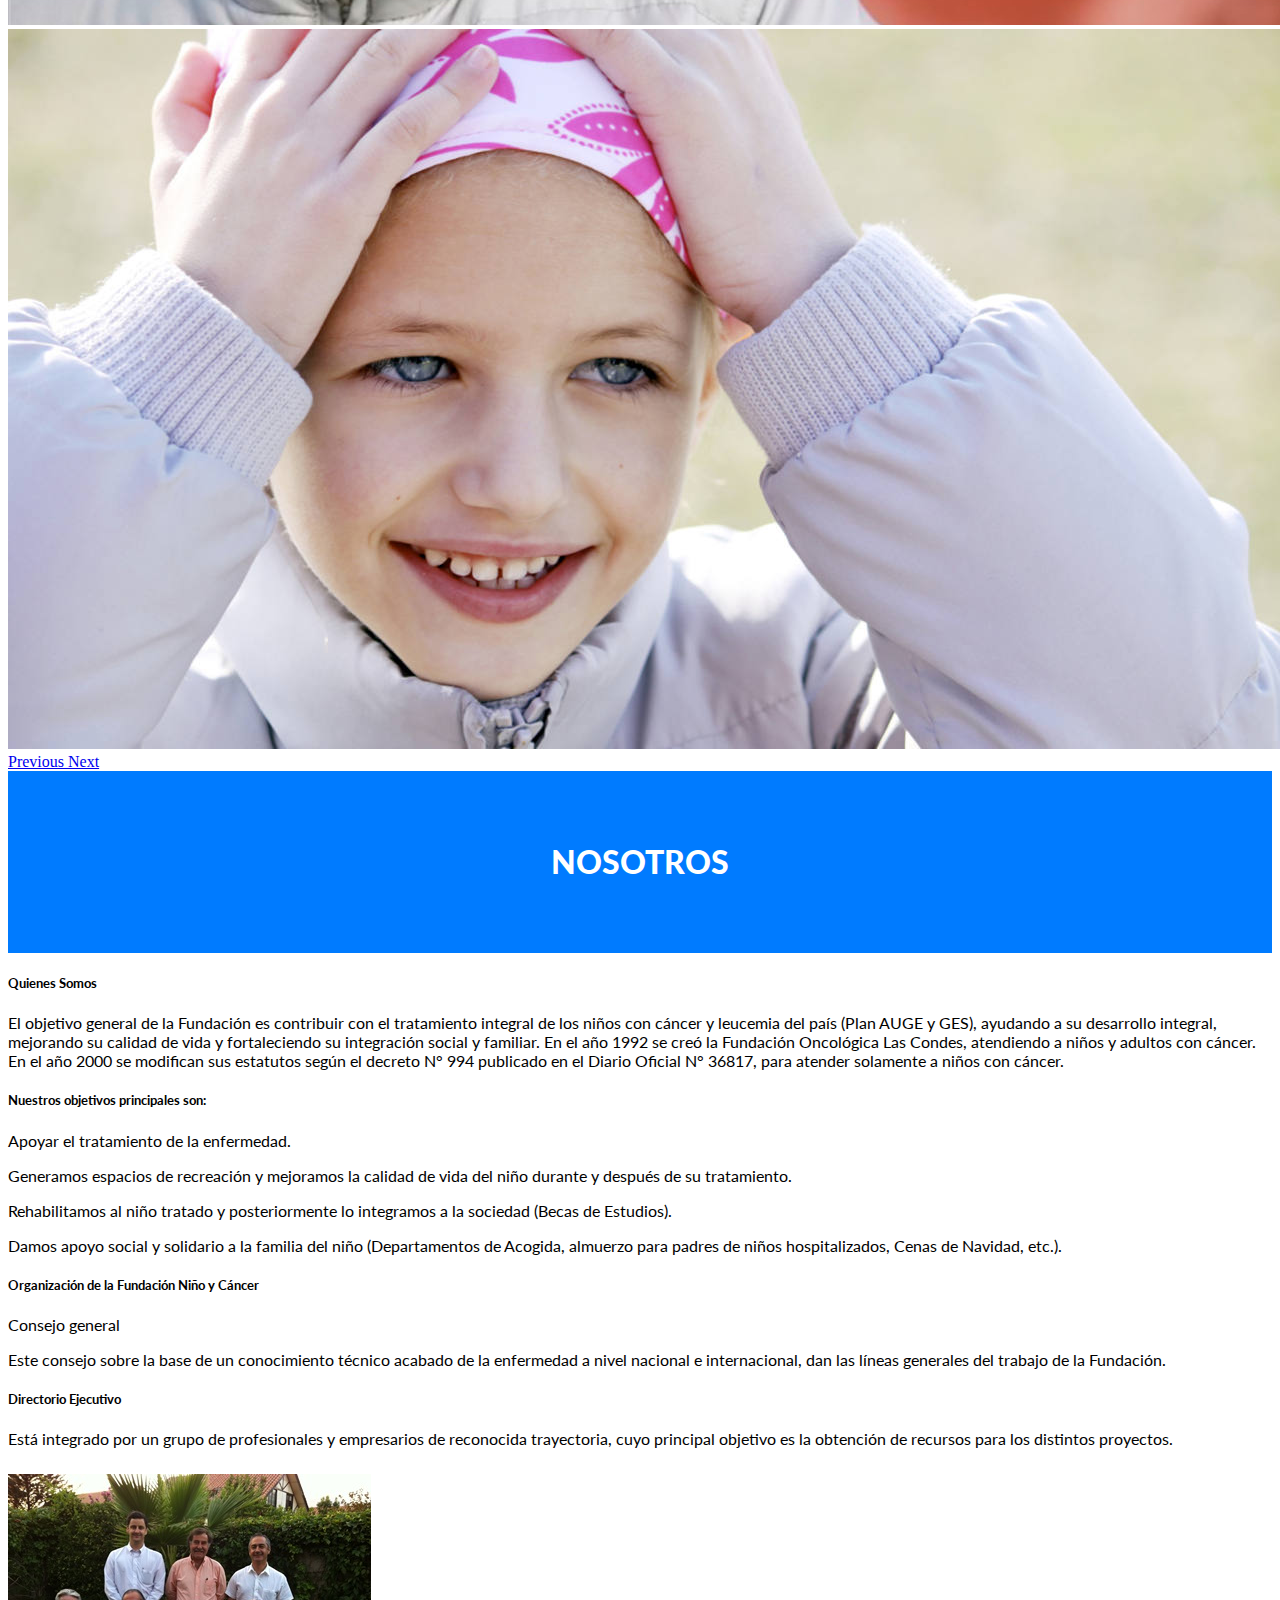
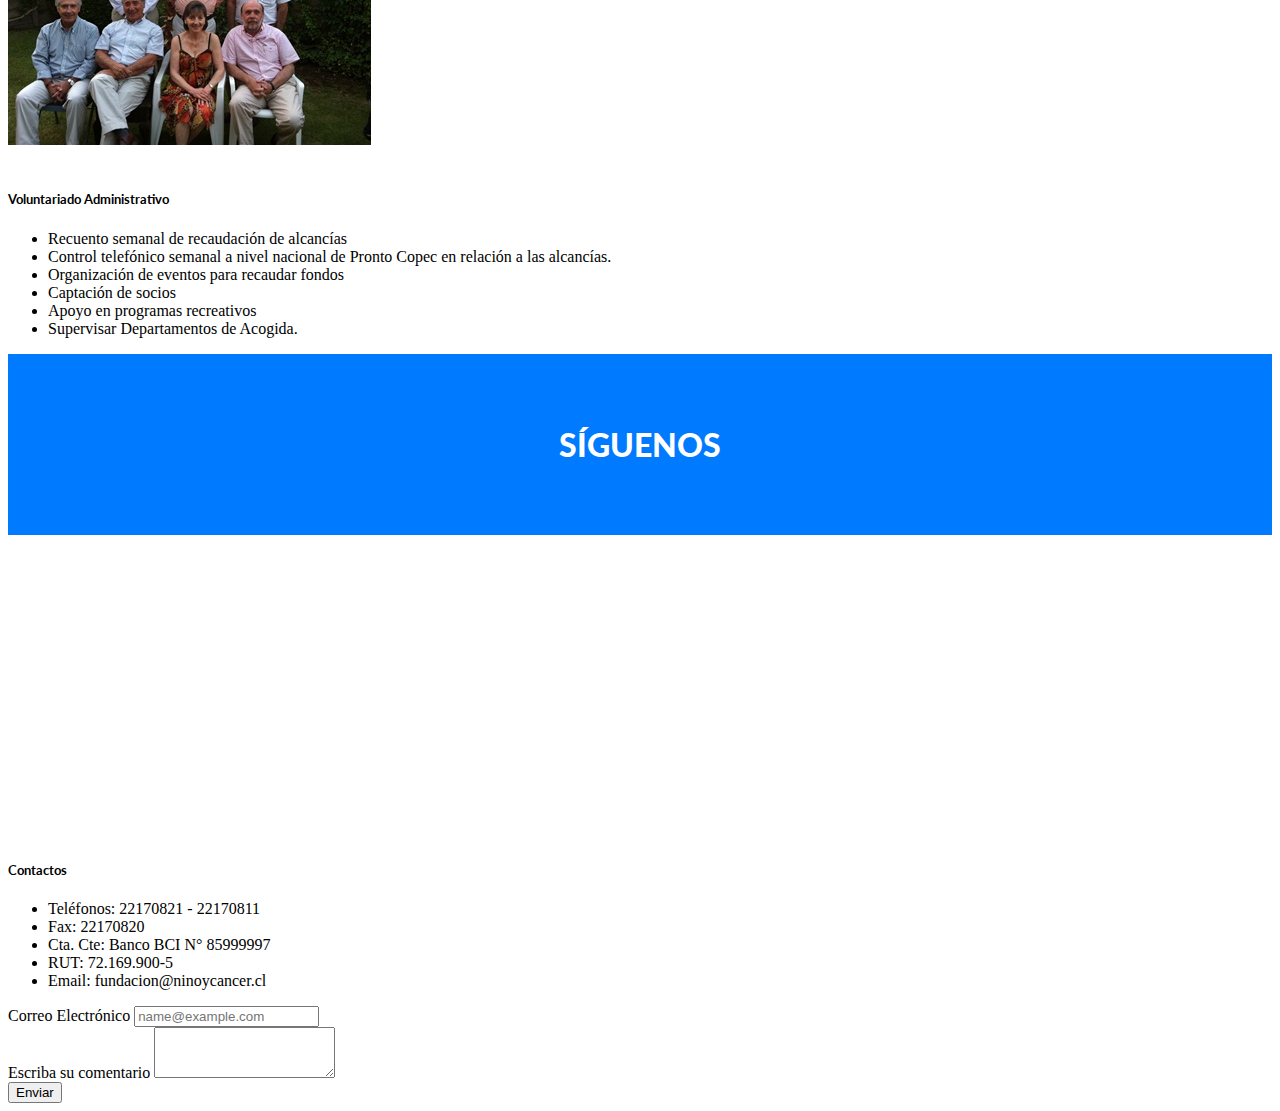
==== commit 7a76c60f: "se incluye en la seccion noticias contenido en el sidebar" ====
--- a/nosotros.html
+++ b/nosotros.html
@@ -73,9 +73,7 @@
 
 <!-- Nosotros -->
 <div class="titulo__seccion">
-  <div class="bg-primary text-center text-white p-5">
     <h1 class="titulo__seccion--nosotros">Nosotros</h1>
-  </div>
 </div>
 <div class="row">
   <div class="col-md-6 offset-md-3 pt-5 pb-5">
@@ -87,7 +85,6 @@
     <p>Generamos espacios de recreación y mejoramos la calidad de vida del niño durante y después de su tratamiento.</p>
     <p> Rehabilitamos al niño tratado y posteriormente lo integramos a la  sociedad (Becas de Estudios).</p>
     <p>Damos apoyo social y solidario a la familia del niño (Departamentos de Acogida, almuerzo para padres de niños hospitalizados, Cenas de Navidad, etc.). </p>
-
     <h5>Organización de la Fundación Niño y Cáncer</h5>
     <p>Consejo general</p>
     <p>Este consejo sobre la base de un conocimiento técnico acabado de la enfermedad a nivel nacional e internacional, dan las líneas generales del trabajo de la Fundación.
@@ -114,9 +111,7 @@
 
 <!-- Footer -->
 <div class="titulo__seccion">
-  <div class="bg-primary text-center text-white p-5">
     <h1 class="titulo__seccion--siguenos">Síguenos</h1>
-  </div>
 </div>
 
 <div class="card-group">
--- a/assets/css/style.css
+++ b/assets/css/style.css
@@ -10,6 +10,13 @@
 p{
 	font-family: "Lato", sans-serif;
 	font-weight: 400;
+}
+.titulo__seccion{
+	background-color: #007bff;
+	text-align: center;
+	color: white;
+	padding: 50px;
+	max-width: 100%;
 }
 .logo__navbar{
 	max-width: 10%;
@@ -45,7 +52,8 @@
 /* noticias.html */
 
 .row__montana--noticia{
-	margin: 50px;
+	margin-left: 50px;
+	margin-bottom: 50px;
 }
 .row__futbolito--noticia{
 	margin: 50px;
@@ -78,6 +86,34 @@
 .button__suscribete{
 	margin-top: 10px;
 }
+.colaborando__sidebar{
+	margin-left: 10px;
+	margin-top: 80px;
+}
+.colaborando__sidebar--colaborar{
+	color: #007bff;
+	margin-top: 100px;
+	margin-left: 10px;
+}
+.sidebard__contenido--becas{
+	color: white;
+	text-align: center;
+	padding: 20px;
+	margin-left: 20px;
+	margin-top: 100px;
+}
+.sidebard__contenido--voluntarios{
+	color: white;
+	text-align: center;
+	padding: 20px;
+	margin-left: 20px;
+	margin-top: 100px;
+	display: grid;
+}
+.publicacion__barra{
+	margin-bottom: 40px;
+}
+
 
 @media (min-width: 300px) and (max-width: 600px){
 .row__montana--noticia{
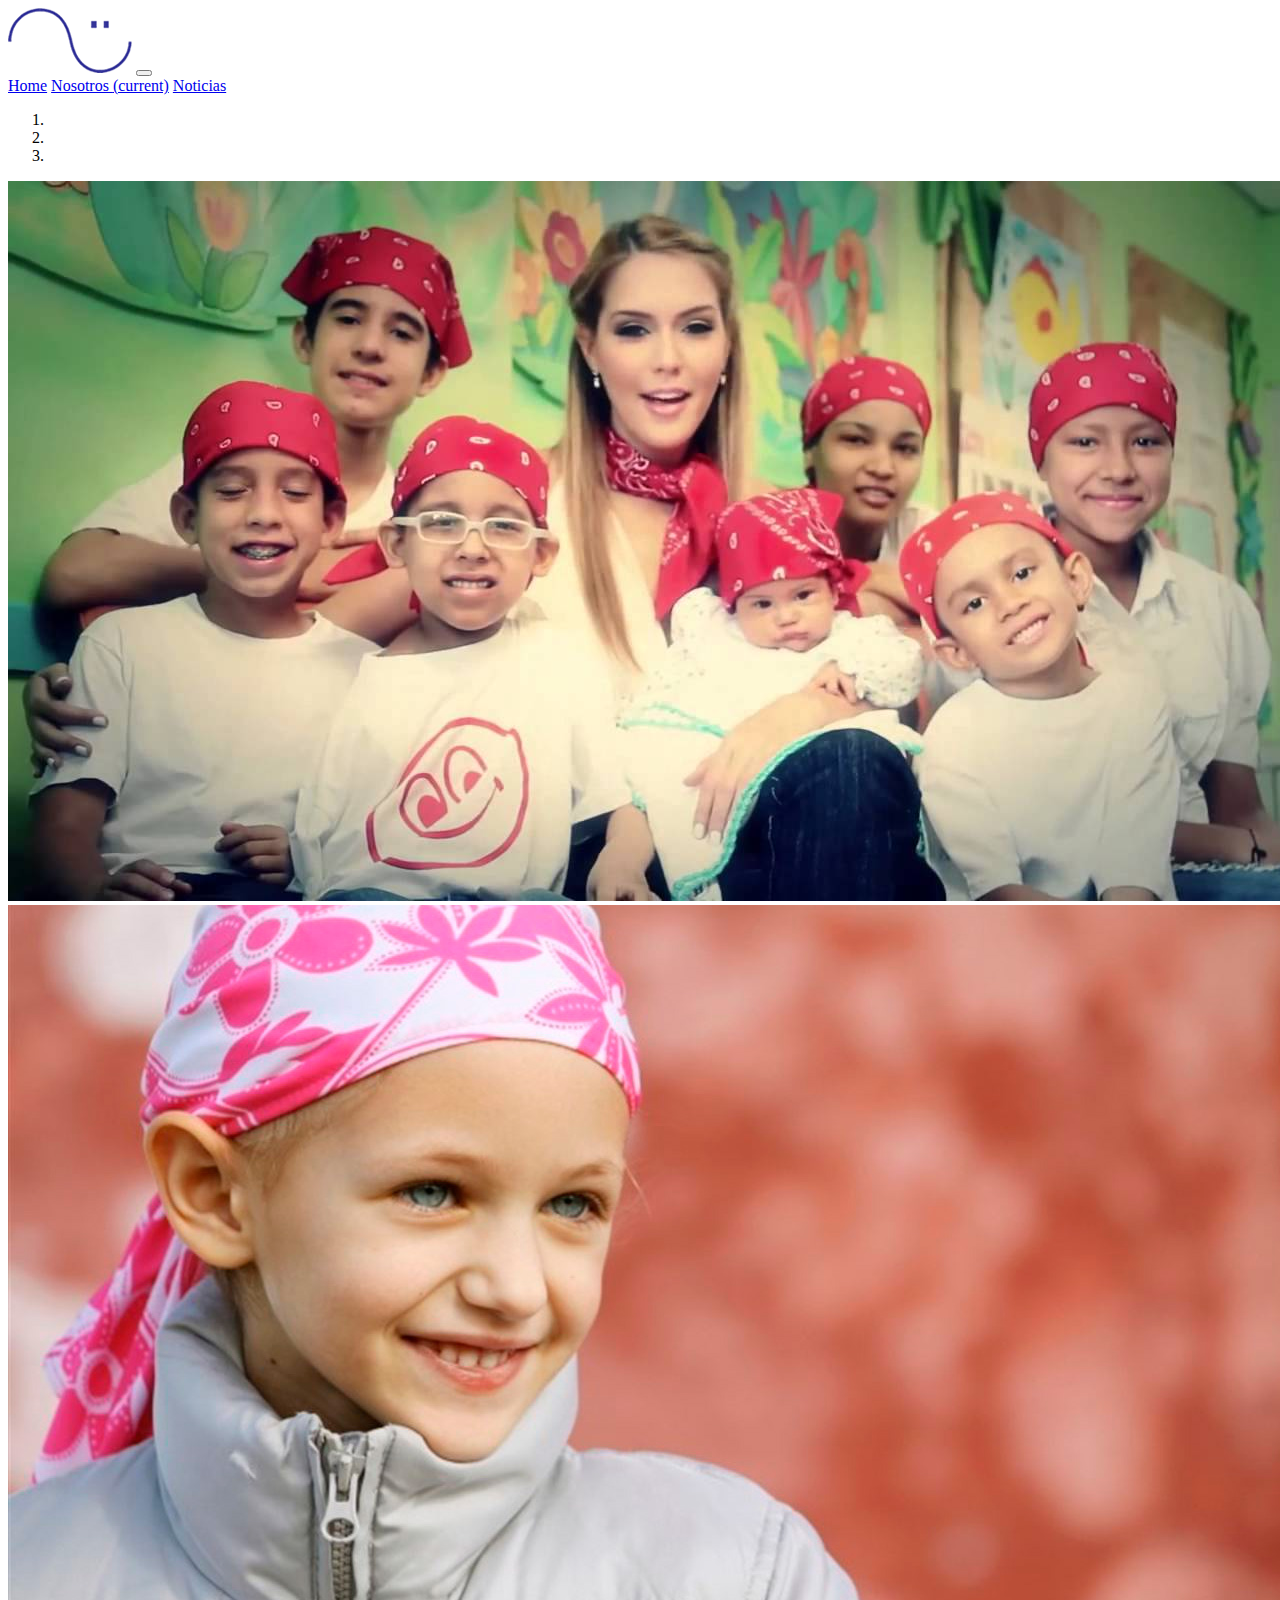
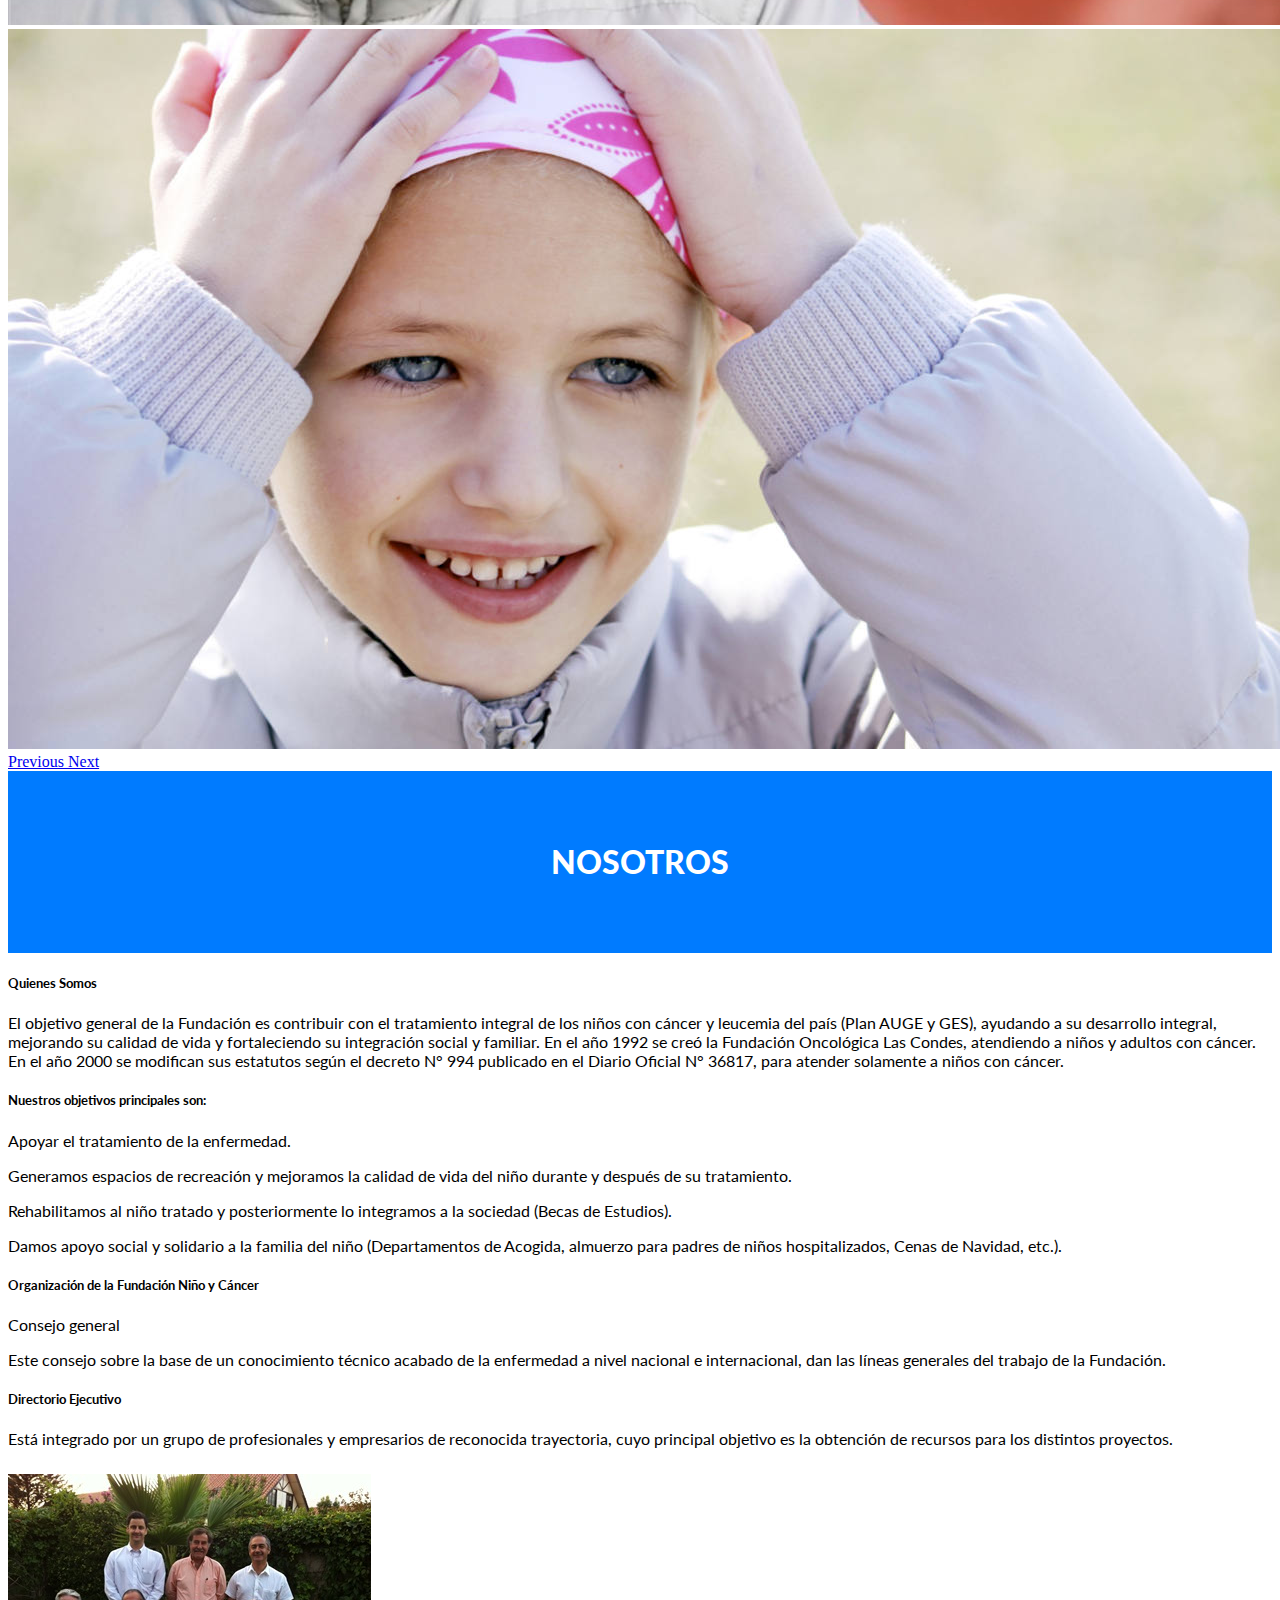
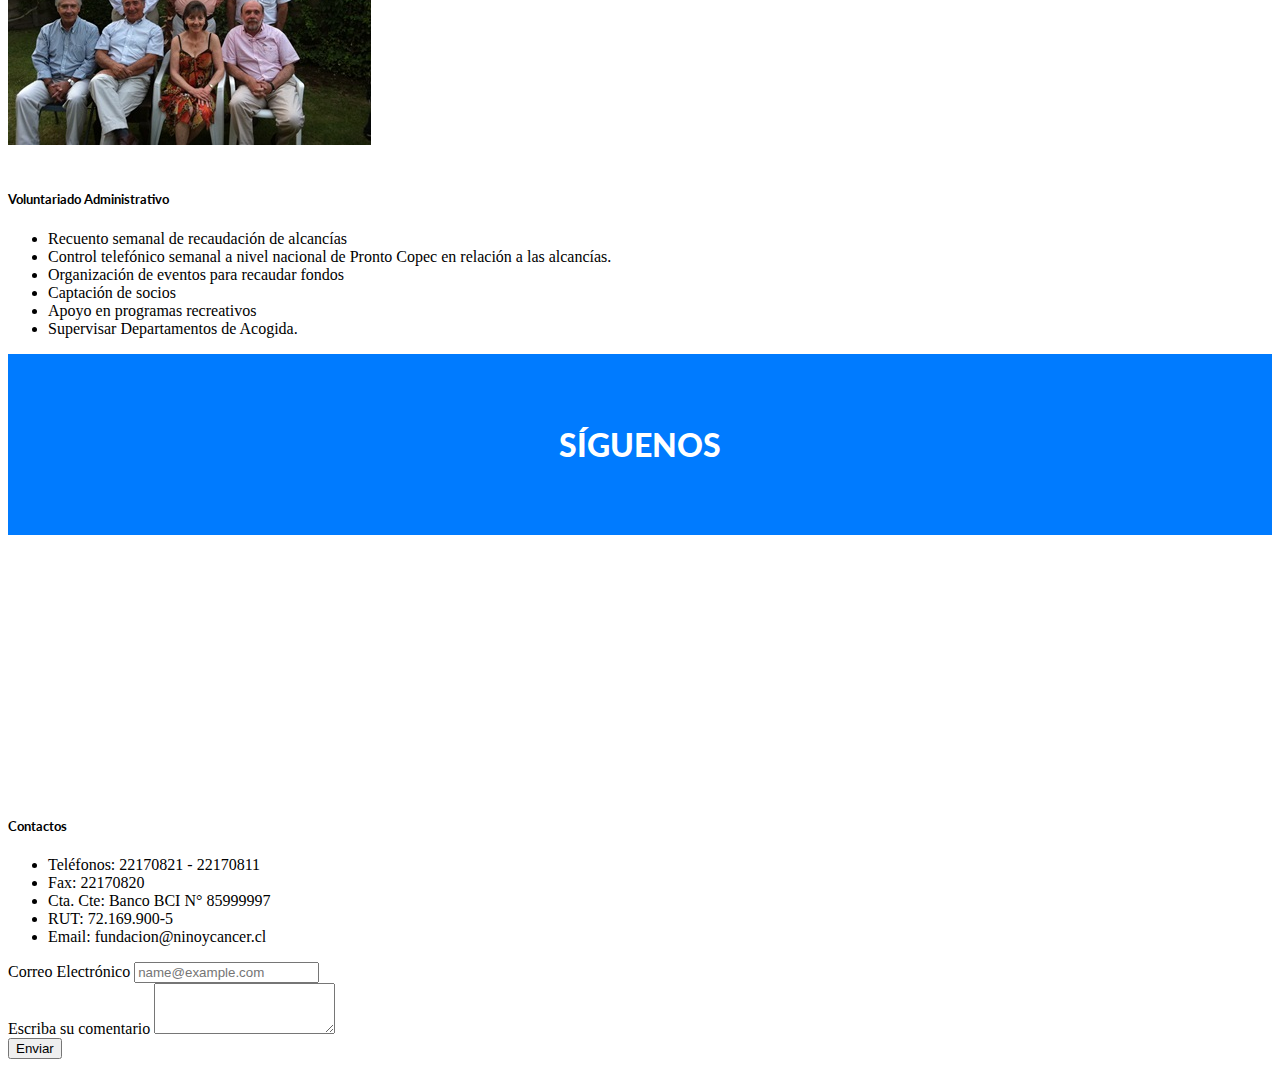
==== commit 67fac47b: "seccion noticias adaptativa" ====
--- a/nosotros.html
+++ b/nosotros.html
@@ -116,7 +116,7 @@
 
 <div class="card-group">
   <div class="card">
-    <div class="card-body">
+    <div class="card-body map-responsive">
       <iframe src="https://www.google.com/maps/embed?pb=!1m18!1m12!1m3!1d3331.509134447668!2d-70.5393396848024!3d-33.38387898079302!2m3!1f0!2f0!3f0!3m2!1i1024!2i768!4f13.1!3m3!1m2!1s0x9662c952b6e45c13%3A0xe20a79d839401910!2sTupungato+10070%2C+Vitacura%2C+Regi%C3%B3n+Metropolitana!5e0!3m2!1ses-419!2scl!4v1528346291453" width="400" height="300" frameborder="0" style="border:0" allowfullscreen></iframe>
     </div>
     <div class="card-footer">
--- a/assets/css/style.css
+++ b/assets/css/style.css
@@ -31,6 +31,7 @@
     padding-bottom:56.25%;
     position:relative;
     height:0;
+    padding: 130px;
 }
 .map-responsive iframe{
     left:0;
@@ -53,7 +54,6 @@
 
 .row__montana--noticia{
 	margin-left: 50px;
-	margin-bottom: 50px;
 }
 .row__futbolito--noticia{
 	margin: 50px;
@@ -96,26 +96,60 @@
 	margin-left: 10px;
 }
 .sidebard__contenido--becas{
-	color: white;
-	text-align: center;
-	padding: 20px;
+	border-radius: 10%;
+	border-width: 5px;
+	border-width: 1px solid #007bff;
+	color: white;
+	text-align: center;
+	padding-top: 5px;
 	margin-left: 20px;
+	margin-right: 20px;
 	margin-top: 100px;
 }
 .sidebard__contenido--voluntarios{
-	color: white;
-	text-align: center;
-	padding: 20px;
+	border-radius: 10%;
+	border-width: 5px;
+	border-width: 1px solid #007bff;
+	color: white;
+	text-align: center;
+	padding-top: 5px;
 	margin-left: 20px;
-	margin-top: 100px;
-	display: grid;
+	margin-right: 20px;
+	margin-top: 100px;
+}
+.sidebard__contenido--aprende{
+	border-radius: 10%;
+	border-width: 5px;
+	border-width: 1px solid #007bff;
+	color: white;
+	text-align: center;
+	padding-top: 5px;
+	margin-left: 20px;
+	margin-right: 20px;
+	margin-top: 100px;
 }
 .publicacion__barra{
 	margin-bottom: 40px;
 }
 
-
 @media (min-width: 300px) and (max-width: 600px){
+.montana2__img{
+	display:block;
+	margin:auto;
+}
+.futbolito2__img{
+	display:block;
+	margin:auto;
+}
+.tallarinata2__img{
+	display:block;
+	margin:auto;
+}
+.row__montana--noticia{
+	margin-left: 50px;
+	margin-right: 50px;
+	height:100%;
+}
 .row__montana--noticia{
 	margin: 0px;
 }
@@ -128,16 +162,75 @@
 .col-md-4{
 	display: none;
 }
+.publicacion__barra{
+	margin-bottom: 80px;
+}
+
+.sidebard__contenido--becas{
+	display: none;
+}
+.sidebard__contenido--voluntarios{
+	display: none;
+}
+.sidebard__contenido--aprende{
+	display: none;
+}
+.footer{
+	position: relative;
+	flex-direction: column;
+	word-wrap: break-word;
+	display: flex;
+}
+.map-responsive{
+    overflow:hidden;
+    position:relative;
+    height:0;
+}
 .map-responsive iframe{
-    height:300%;
+    left:0;
+    top:0;
+    height:100%;
     width:100%;
-}
-
+    position:absolute;
+}
+}
 @media (min-width: 601px) and (max-width: 800px){
-.map__responsive iframe{
-	max-width: 80vw;
-	height:auto;
-}
-}
-
-
+.col-md-4{
+	display: none;
+}
+.col-md-8{
+	flex: 0 0 100%;
+	max-width: 100%
+}
+.montana2__img{
+	display:block;
+	margin:auto;
+}
+.futbolito2__img{
+	display:block;
+	margin:auto;
+}
+.tallarinata2__img{
+	display:block;
+	margin:auto;
+}
+.row__montana--noticia{
+	margin-left: 50px;
+	margin-right: 50px;
+	height:100%;
+}
+.footer{
+	position: relative;
+	flex-direction: column;
+	word-wrap: break-word;
+	display: flex;
+}
+.map-responsive{
+ 	position: relative;
+	flex-direction: column;
+	word-wrap: break-word;
+	display: flex;
+	padding: 130px;
+}
+}
+
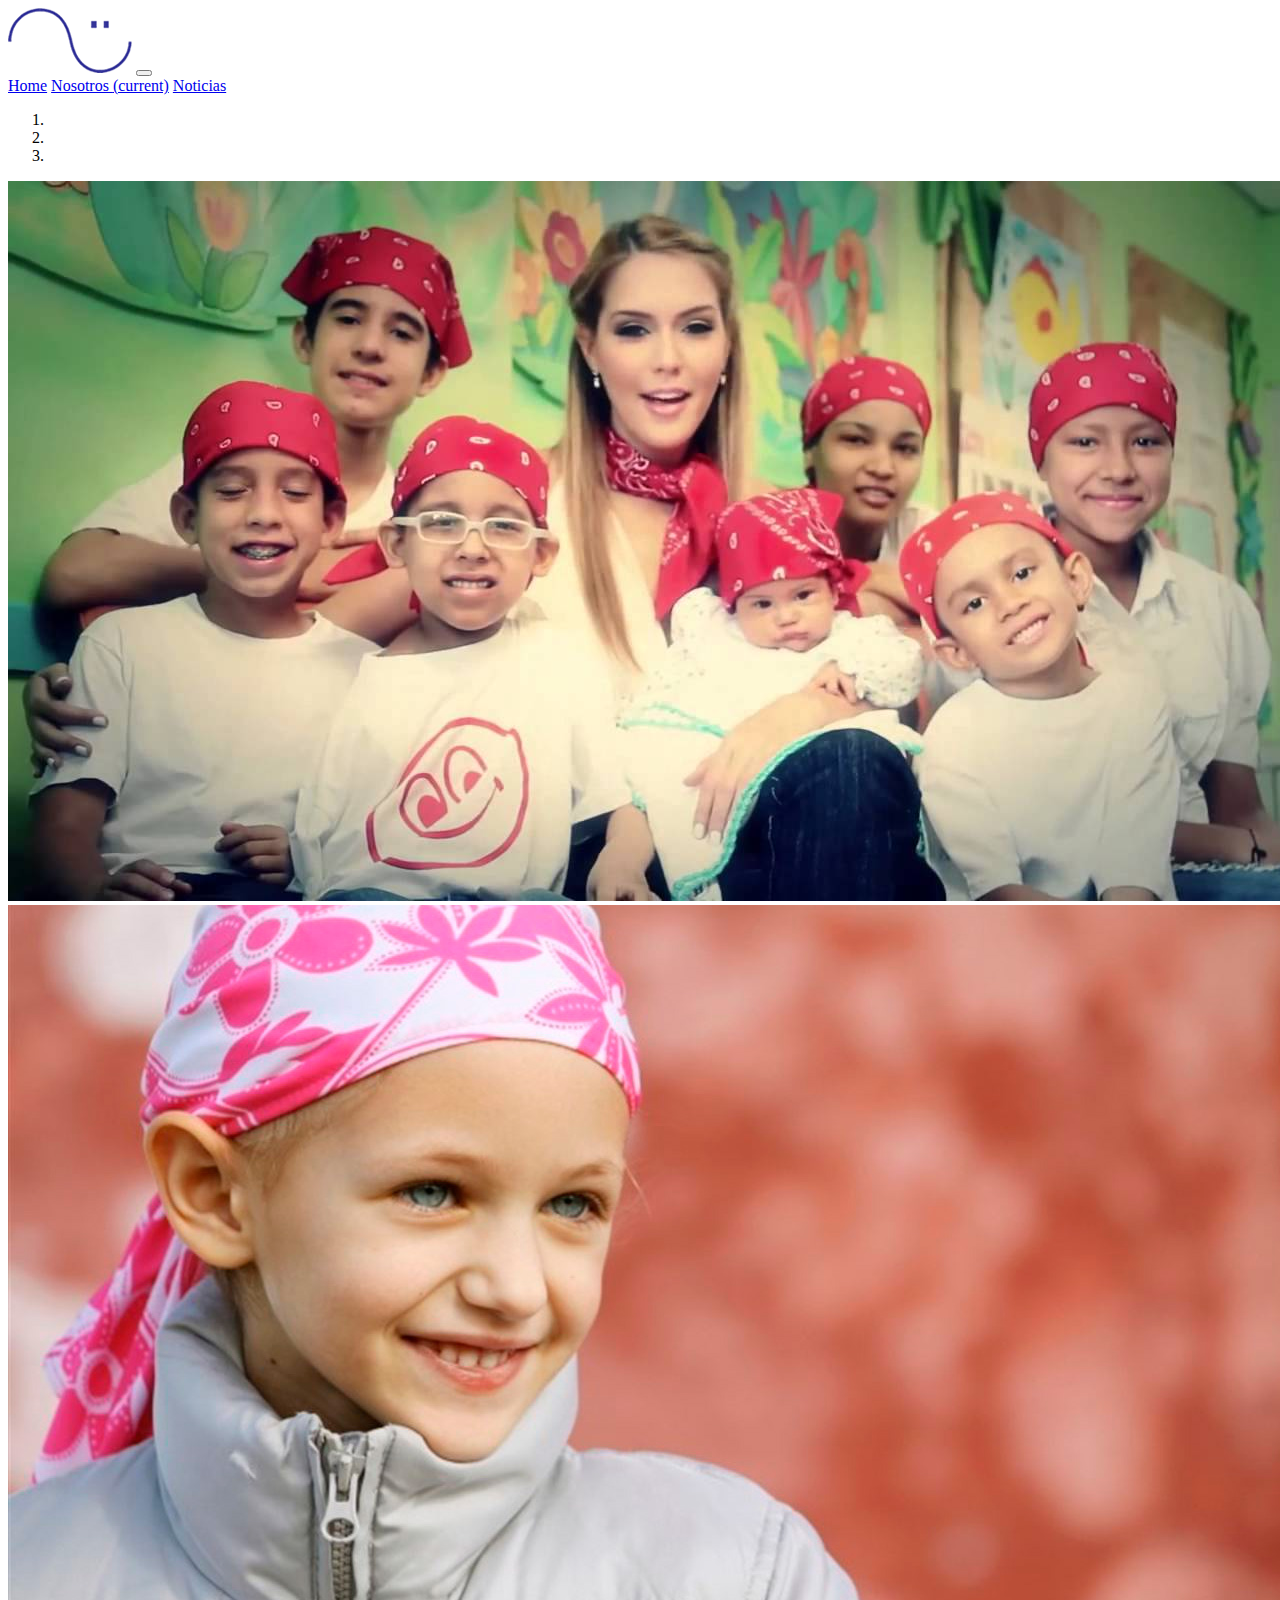
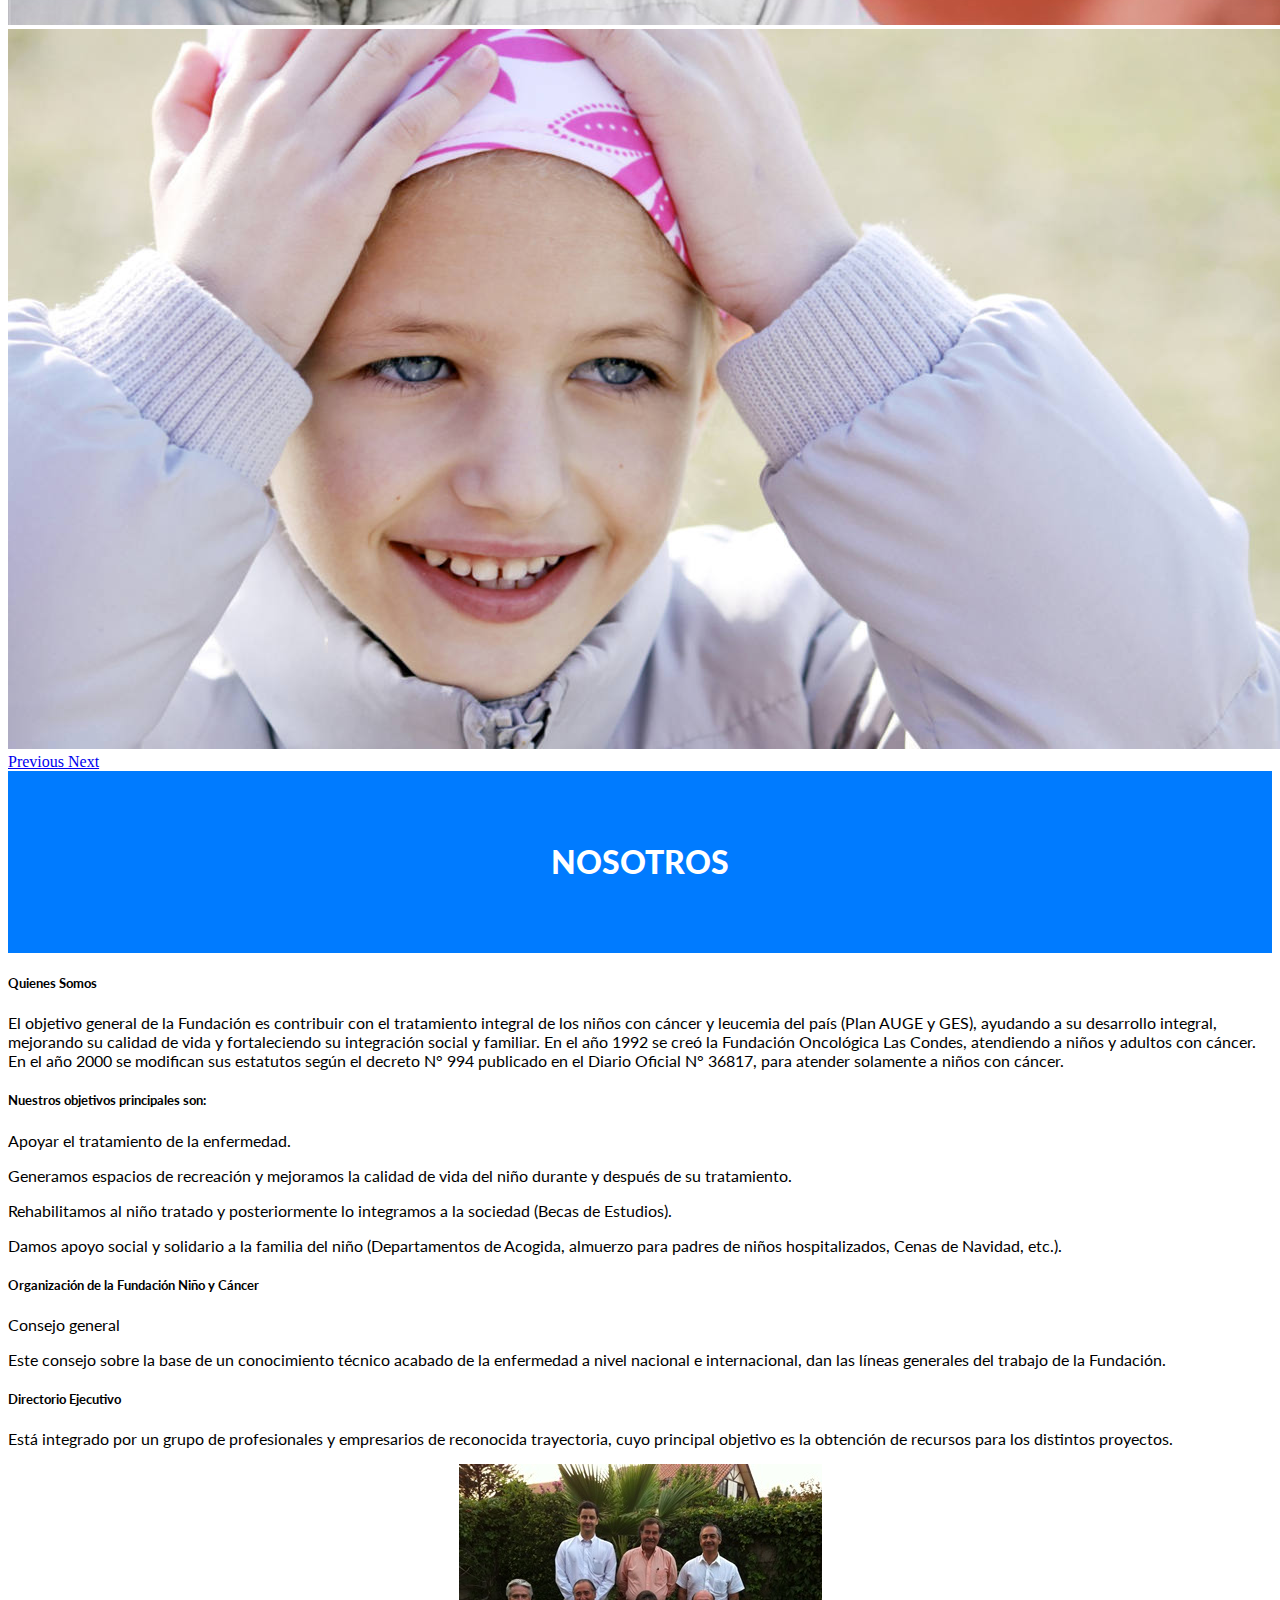
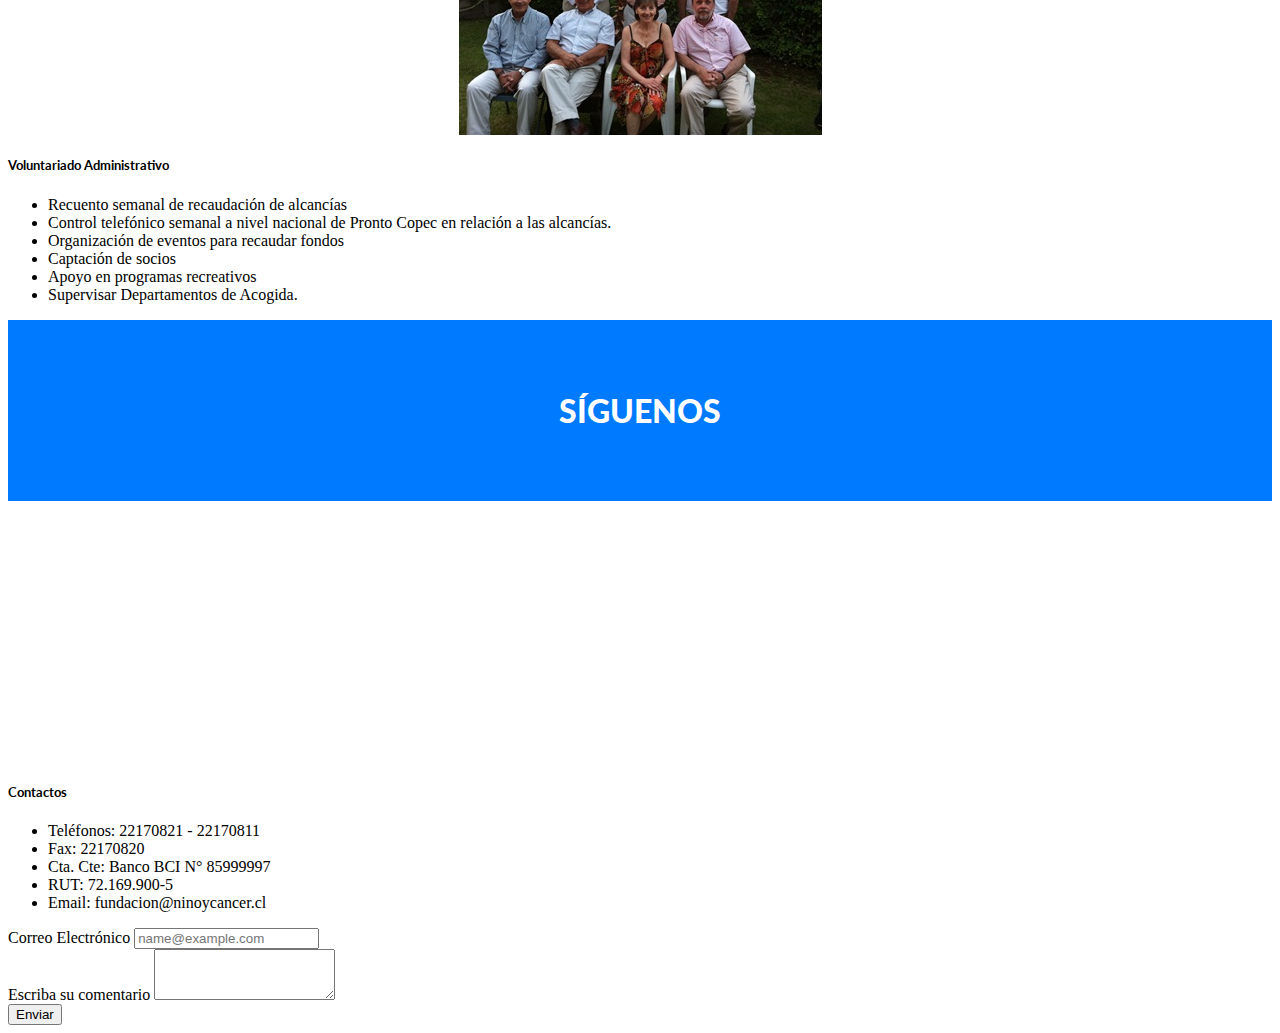
==== commit eb143ff1: "seccion nosotros en formato adaptativa" ====
--- a/nosotros.html
+++ b/nosotros.html
@@ -75,8 +75,8 @@
 <div class="titulo__seccion">
     <h1 class="titulo__seccion--nosotros">Nosotros</h1>
 </div>
-<div class="row">
-  <div class="col-md-6 offset-md-3 pt-5 pb-5">
+<div class="row row__nosotros">
+  <div class="col-md-8 offset-md-2 pt-5 pb-5">
     <h5>Quienes Somos</h5>
     <p>El objetivo general de la Fundación es contribuir con el tratamiento integral de los niños con cáncer y leucemia del país (Plan AUGE y GES), ayudando a su desarrollo integral, mejorando su calidad de vida y fortaleciendo su integración social y familiar.
     En el año 1992 se creó la Fundación Oncológica Las Condes, atendiendo a niños y adultos con cáncer. En el año 2000 se modifican sus estatutos según el decreto N° 994 publicado en el Diario Oficial N° 36817, para atender solamente a niños con cáncer.</p>
@@ -96,7 +96,7 @@
     </div>
     <div>
      <h5>Voluntariado Administrativo</h5>
-     <ul>
+     <ul class="voluntariado__administrativo">
        <li>Recuento semanal de recaudación de alcancías</li>
        <li>Control telefónico semanal a nivel nacional de Pronto Copec en relación a las alcancías.</li>
        <li>Organización de eventos para recaudar fondos</li>
@@ -114,55 +114,61 @@
     <h1 class="titulo__seccion--siguenos">Síguenos</h1>
 </div>
 
-<div class="card-group">
-  <div class="card">
-    <div class="card-body map-responsive">
-      <iframe src="https://www.google.com/maps/embed?pb=!1m18!1m12!1m3!1d3331.509134447668!2d-70.5393396848024!3d-33.38387898079302!2m3!1f0!2f0!3f0!3m2!1i1024!2i768!4f13.1!3m3!1m2!1s0x9662c952b6e45c13%3A0xe20a79d839401910!2sTupungato+10070%2C+Vitacura%2C+Regi%C3%B3n+Metropolitana!5e0!3m2!1ses-419!2scl!4v1528346291453" width="400" height="300" frameborder="0" style="border:0" allowfullscreen></iframe>
+<div class="card-group footer">
+        <div class="card footer">
+          <div class="card-body map-responsive">
+            <iframe src="https://www.google.com/maps/embed?pb=!1m18!1m12!1m3!1d3331.509134447668!2d-70.5393396848024!3d-33.38387898079302!2m3!1f0!2f0!3f0!3m2!1i1024!2i768!4f13.1!3m3!1m2!1s0x9662c952b6e45c13%3A0xe20a79d839401910!2sTupungato+10070%2C+Vitacura%2C+Regi%C3%B3n+Metropolitana!5e0!3m2!1ses-419!2scl!4v1528346291453" width="400" height="300" frameborder="0" style="border:0" allowfullscreen></iframe>
+          </div>
+          <div class="card-footer">
+          </div>
+        </div>
+        <div class="card footer__contact">
+          <div class="card-body">
+            <h5 class="footer__contact--title">Contactos</h5>
+            <ul class="fa-ul">
+              <li><span class="fa-li text-primary">
+                <i class="fas fa-phone-square text-blue"></i>
+              </span>Teléfonos: 22170821 - 22170811</li>
+              <li><span class="fa-li text-primary">
+                <i class="fas fa-fax"></i>
+              </span>Fax: 22170820</li>
+              <li><span class="fa-li text-primary">
+                <i class="fas fa-piggy-bank"></i>
+              </span>Cta. Cte: Banco BCI N° 85999997</li>
+              <li><span class="fa-li text-primary">
+                <i class="fas fa-address-card"></i>
+              </span>RUT: 72.169.900-5</li>
+              <li><span class="fa-li text-primary">
+                <i class="fas fa-envelope"></i>
+              </span>Email: fundacion@ninoycancer.cl</li>
+            </ul>
+            <div class="social__icon text-center">
+             <a target="_blank" href="https://www.facebook.com/ninoycancer/"><i class="fab fa-facebook-square fa-3x text-primary pl-3 pr-3 pt-4"></i></a>
+             <a target="_blank" href="https://www.instagram.com/fundacionninoycancer/"><i class="fab fa-instagram fa-3x text-primary pl-3 pr-3 pt-4"></i></a>
+           </div>
+         </div>
+         <div class="card-footer footer__formulario">
+         </div>
+       </div>
+       <div class="card">
+        <div class="card-body">
+          <form>
+            <div class="form-group">
+              <label for="exampleFormControlInput1">Correo Electrónico</label>
+              <input type="email" class="form-control" id="exampleFormControlInput1" placeholder="name@example.com">
+            </div>
+            <div class="form-group">
+              <label for="exampleFormControlTextarea1">Escriba su comentario</label>
+              <textarea class="form-control" id="exampleFormControlTextarea1" rows="3"></textarea>
+            </div>
+            <button type="enviar" class="btn btn-primary">Enviar</button>
+          </form>
+        </div>
+        <div class="card-footer">
+        </div>
+      </div>
     </div>
-    <div class="card-footer">
-    </div>
-  </div>
-  <div class="card">
-    <div class="card-body">
-      <h5 class="footer__contact--title">Contactos</h5>
-      <ul class="fa-ul">
-        <li><span class="fa-li text-primary"><i class="fas fa-phone-square text-blue"></i>
-        </span>Teléfonos: 22170821 - 22170811</li>
-        <li><span class="fa-li text-primary"><i class="fas fa-fax"></i>
-        </span>Fax: 22170820</li>
-        <li><span class="fa-li text-primary"><i class="fas fa-piggy-bank"></i>
-        </span>Cta. Cte: Banco BCI N° 85999997</li>
-        <li><span class="fa-li text-primary"><i class="fas fa-address-card"></i>
-        </span>RUT: 72.169.900-5</li>
-        <li><span class="fa-li text-primary"><i class="fas fa-envelope"></i>
-        </span>Email: fundacion@ninoycancer.cl</li>
-      </ul>
-      <div class="social__icon text-center">
-       <a target="_blank" href="https://www.facebook.com/ninoycancer/"><i class="fab fa-facebook-square fa-3x text-primary pl-3 pr-3 pt-4"></i></a>
-       <a target="_blank" href="https://www.instagram.com/fundacionninoycancer/"><i class="fab fa-instagram fa-3x text-primary pl-3 pr-3 pt-4"></i></a>
-     </div>
-   </div>
-   <div class="card-footer">
-   </div>
- </div>
- <div class="card">
-  <div class="card-body">
-    <form>
-      <div class="form-group">
-        <label for="exampleFormControlInput1">Correo Electrónico</label>
-        <input type="email" class="form-control" id="exampleFormControlInput1" placeholder="name@example.com">
-      </div>
-      <div class="form-group">
-        <label for="exampleFormControlTextarea1">Escriba su comentario</label>
-        <textarea class="form-control" id="exampleFormControlTextarea1" rows="3"></textarea>
-      </div>
-      <button type="enviar" class="btn btn-primary">Enviar</button>
-    </form>
-  </div>
-  <div class="card-footer">
-  </div>
-</div>
-</div>
+
 <!-- /Footer -->
 
 <!-- Script -->
--- a/assets/css/style.css
+++ b/assets/css/style.css
@@ -44,10 +44,12 @@
 /* nosotros.html */
 
 .directorio__img{
+	max-width: 100%;
+	height: auto;
+	display: block;
+	margin:auto;
+	margin-bottom: 20px;
 	margin-top: 10px;
-	margin-bottom: 20px;
-	max-width: 100%;
-	height: auto;
 }
 
 /* noticias.html */
@@ -165,7 +167,6 @@
 .publicacion__barra{
 	margin-bottom: 80px;
 }
-
 .sidebard__contenido--becas{
 	display: none;
 }
@@ -193,6 +194,14 @@
     width:100%;
     position:absolute;
 }
+.row__nosotros{
+	margin-left: 20px;
+	margin-right: 20px;
+}
+.voluntariado__administrativo{
+	margin: 0px;
+}
+
 }
 @media (min-width: 601px) and (max-width: 800px){
 .col-md-4{
@@ -232,5 +241,10 @@
 	display: flex;
 	padding: 130px;
 }
-}
-
+.row__nosotros{
+	margin-left: 50px;
+	margin-right: 50px;
+	height:100%;
+}
+}
+
